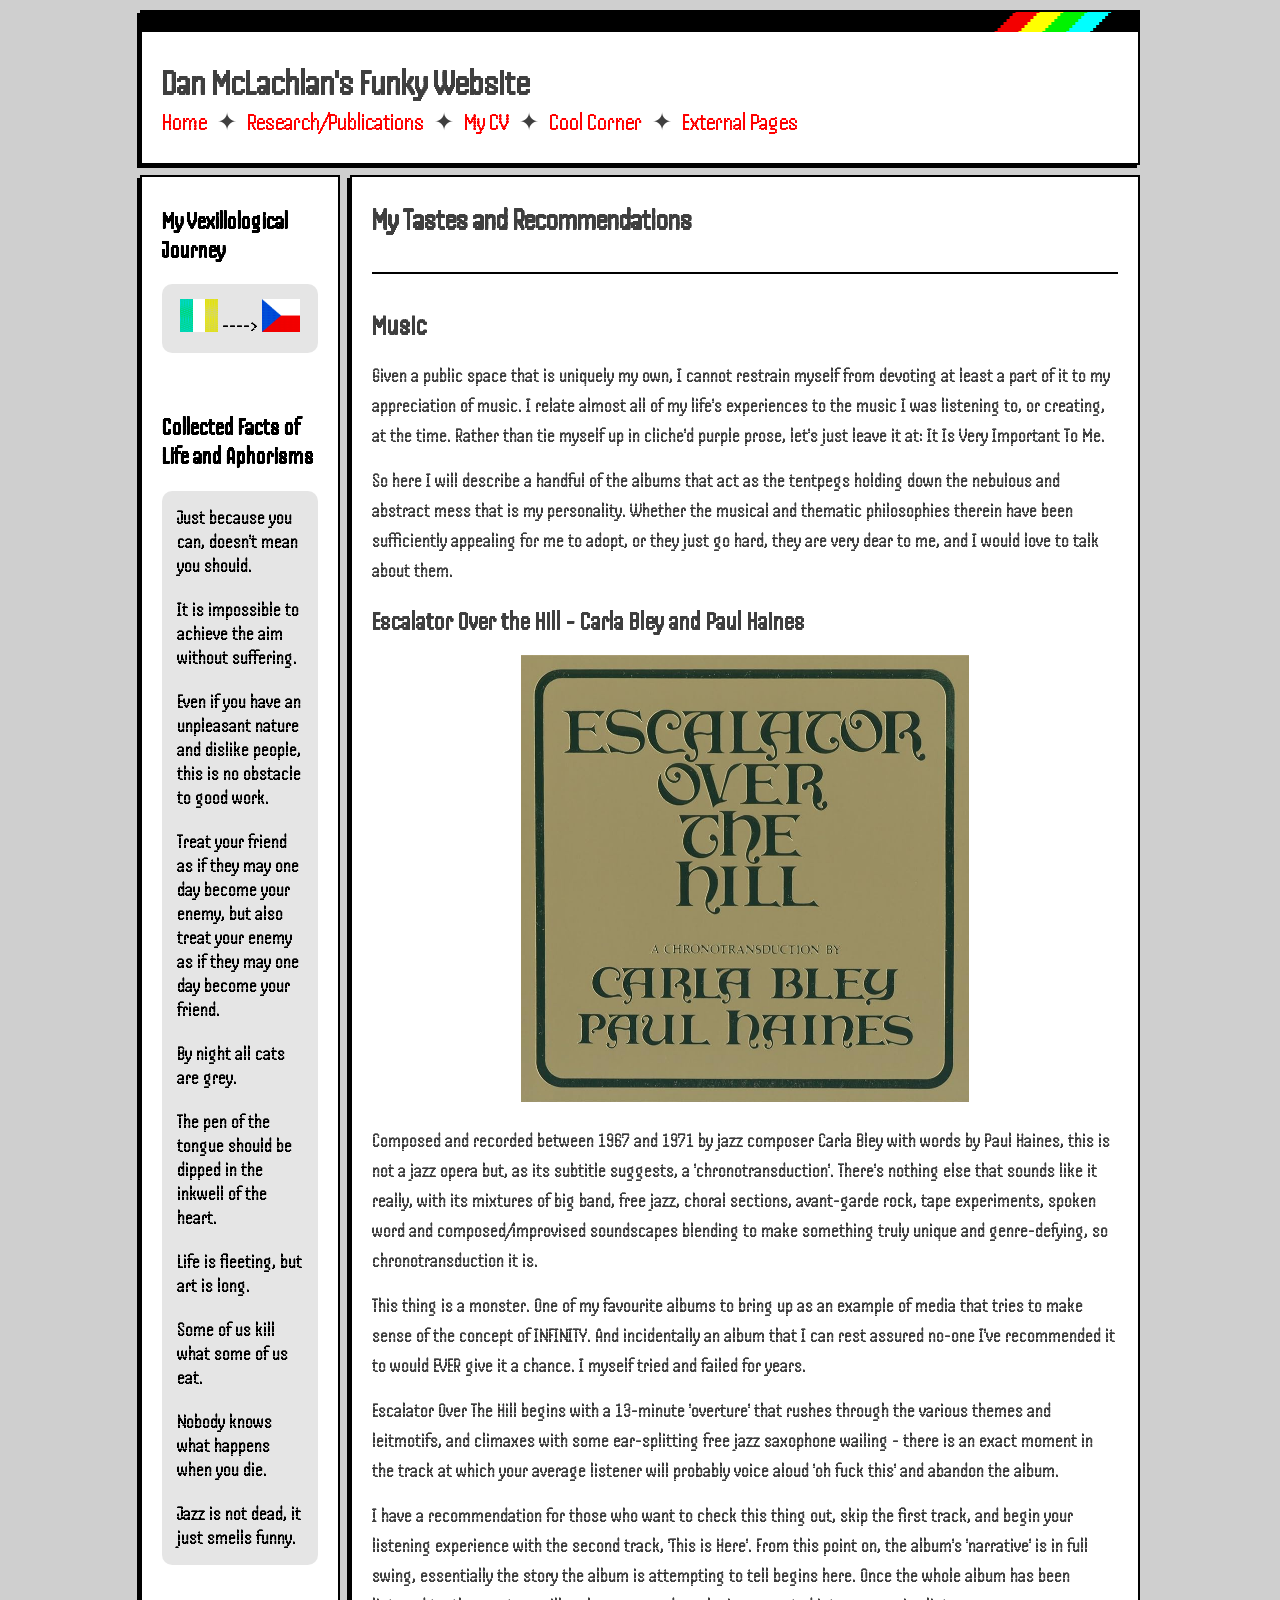
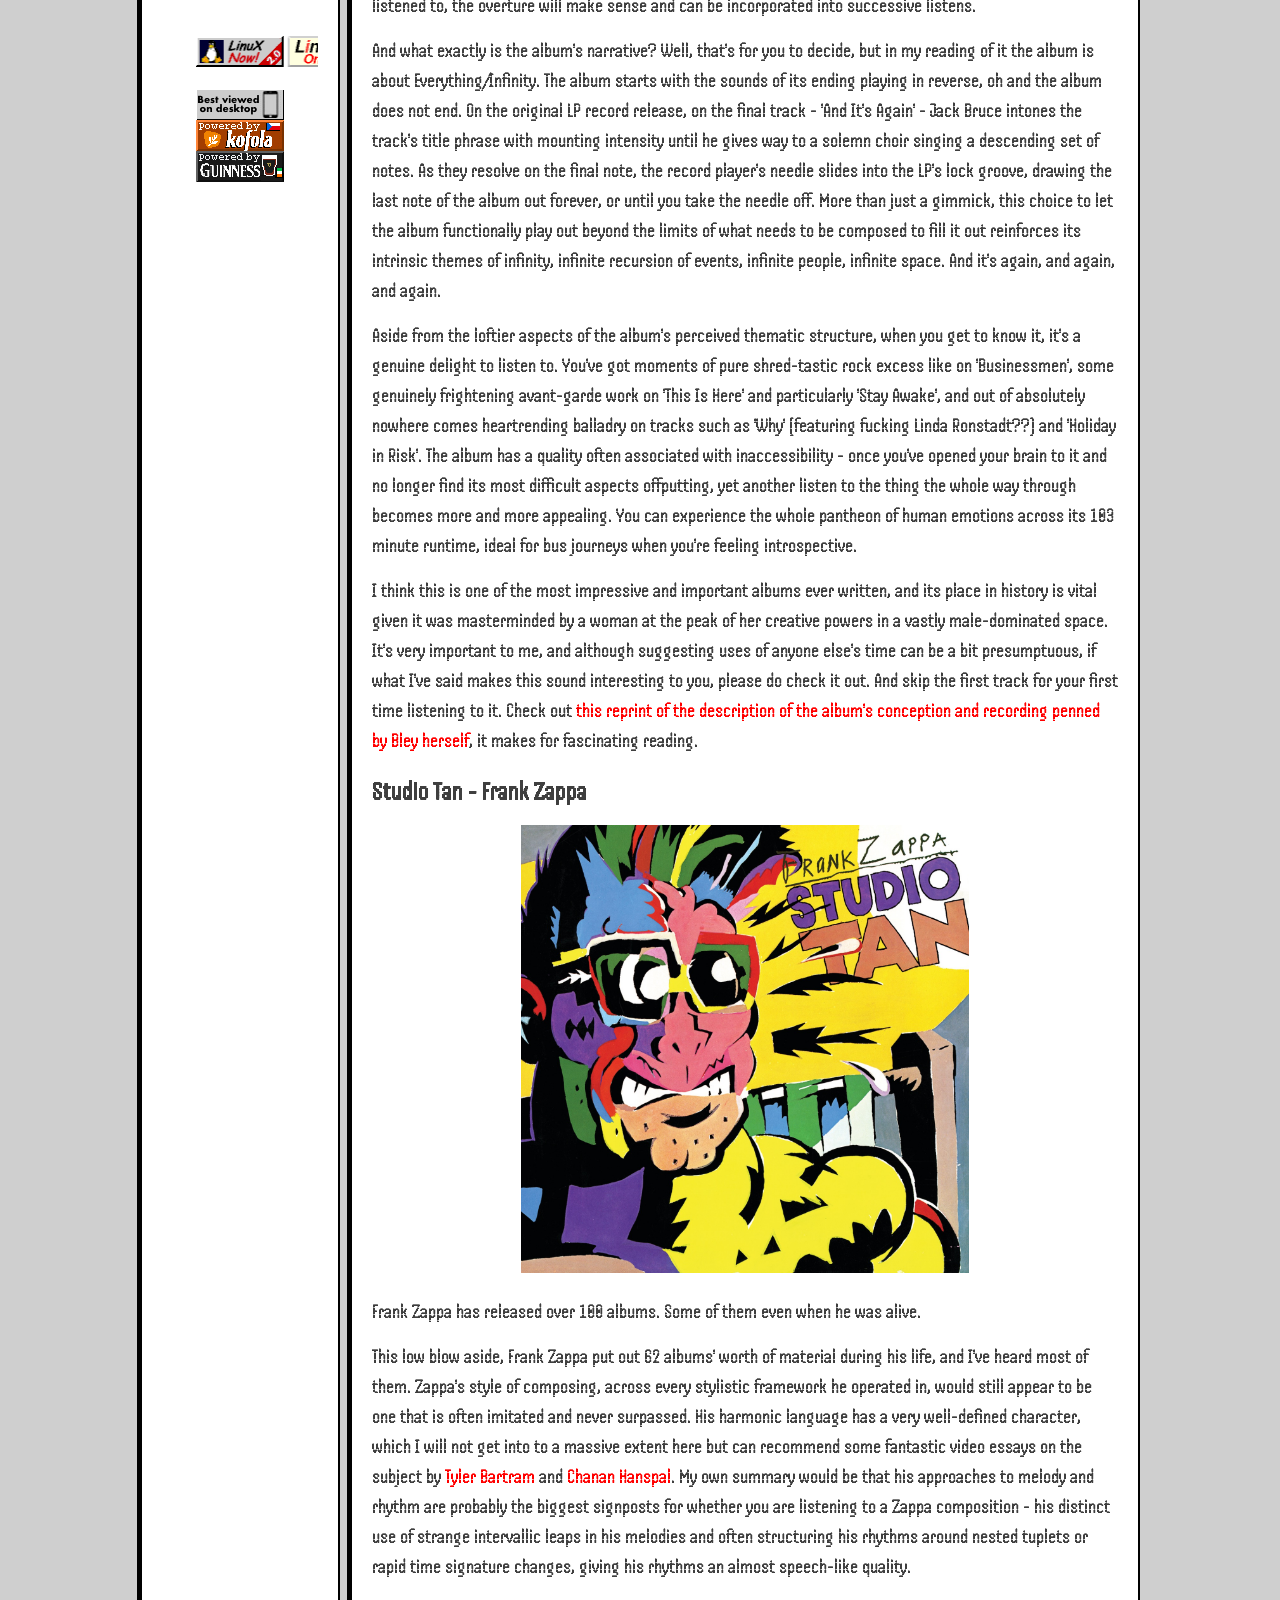
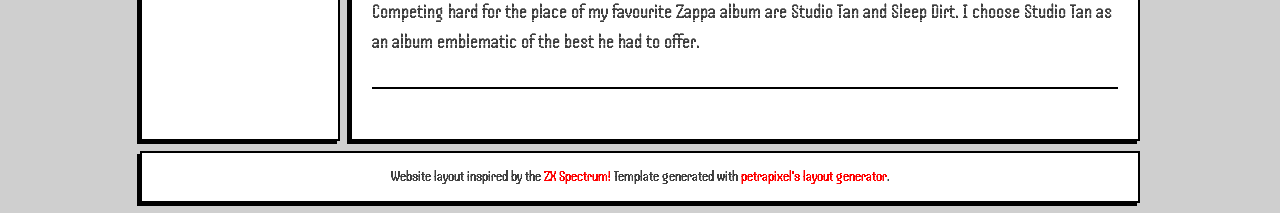
==== coolstuff.html @ 77dd9a74 "Add files via upload" ====
<!DOCTYPE html>
<html lang="en">
  <head>

    <!-- Change your site title: (It is shown in the tab) -->
    <title>Dan McLachlan, Astronomer</title>

    <!-- Change your site description: (It is shown in Google results) -->
    <meta content="Dan McLachlan Astronomer" name="Website for Dan McLachlan MSc., astrophysics PhD candidate" />

    <!-- Setting character encoding and viewport size. Do not remove. -->
    <meta charset="UTF-8">
    <meta name="viewport" content="width=device-width, initial-scale=1.0" />

    <!-- FavIcon (small image in tab), change to any image you want: -->
    <link href="icons/spinjup.gif" rel="icon" type="image/gif" />

    <!-- CSS: -->
    <!-- You will have to change this to "../style.css" if this HTML file is in a subfolder, to "../../style.css" if this HTML file is in 2 subfolders, etc. -->
    <link href="./style.css" rel="stylesheet" />
    
    <!-- JavaScript: -->
    <!-- You will have to change this to "../layout.js" if this HTML file is in a subfolder, to "../../layout.js" if this HTML file is in 2 subfolders, etc. -->
    <script src="./layout.js"></script>

    <script>
      // Template generated with petrapixel's layout generator.
      // (Please do not remove this credit.)
      console.log("%cTemplate generated with petrapixel's layout generator: https://petrapixel.neocities.org/coding/layout-generator", "font-size: 14pt; color: #922a45; background: #ffd3ef");
    </script>
  </head>
  <body>
    <!-- The next line is a skip-to-content link for keyboard users. Do not remove it! -->
    <a href="#content" id="skip-to-content-link">Skip to content</a>

    <div class="layout">
      
      <!-- =============================================== -->
      <!-- Header (and Sidebars) will be loaded per JavaScript! Edit layout.js to change. -->
      <!-- =============================================== -->

  
      <main id="content"> <!-- Do NOT remove the ID here -->

        <noscript>Please enable JavaScript to view this website!</noscript>

        <!-- =============================================== -->
        <!-- MAIN CONTENT -->
        <!-- =============================================== -->


        <section>

          <h1 style='margin-bottom:0em;margin-top:0em'>My Tastes and Recommendations</h1>
          
          <hr /> <!-- hr = horizontal rule -->
          
          <h2 style='margin-bottom:0em;margin-top:0em'>Music</h2>
          <p>Given a public space that is uniquely my own, I cannot restrain myself from devoting at least a part of it to my appreciation of music. I relate almost all of my life's experiences to the music I was listening to, or creating, at the time. Rather than tie myself up in cliche'd purple prose, let's just leave it at: It Is Very Important To Me.</p>
          
          <p>So here I will describe a handful of the albums that act as the tentpegs holding down the nebulous and abstract mess that is my personality. Whether the musical and thematic philosophies therein have been sufficiently appealing for me to adopt, or they just go hard, they are very dear to me, and I would love to talk about them.</p>
          
          <h3 style='margin-bottom:0em;margin-top:0em'>Escalator Over the Hill - Carla Bley and Paul Haines</h3>
          <p align=center><img src='img/escalator.jpg' style='max-width:60%;' ></p>
          <p>Composed and recorded between 1967 and 1971 by jazz composer Carla Bley with words by Paul Haines, this is not a jazz opera but, as its subtitle suggests, a 'chronotransduction'. There's nothing else that sounds like it really, with its mixtures of big band, free jazz, choral sections, avant-garde rock, tape experiments, spoken word and composed/improvised soundscapes blending to make something truly unique and genre-defying, so chronotransduction it is.</p>
          <p>This thing is a monster. One of my favourite albums to bring up as an example of media that tries to make sense of the concept of INFINITY. And incidentally an album that I can rest assured no-one I've recommended it to would EVER give it a chance. I myself tried and failed for years.</p>
          <p>Escalator Over The Hill begins with a 13-minute 'overture' that rushes through the various themes and leitmotifs, and climaxes with some ear-splitting free jazz saxophone wailing - there is an exact moment in the track at which your average listener will probably voice aloud 'oh fuck this' and abandon the album.</p> 
          <p>I have a recommendation for those who want to check this thing out, skip the first track, and begin your listening experience with the second track, 'This is Here'. From this point on, the album's 'narrative' is in full swing, essentially the story the album is attempting to tell begins here. Once the whole album has been listened to, the overture will make sense and can be incorporated into successive listens.</p>
          <p>And what exactly is the album's narrative? Well, that's for you to decide, but in my reading of it the album is about Everything/Infinity. The album starts with the sounds of its ending playing in reverse, oh and the album does not end. On the original LP record release, on the final track - 'And It's Again' - Jack Bruce intones the track's title phrase with mounting intensity until he gives way to a solemn choir singing a descending set of notes. As they resolve on the final note, the record player's needle slides into the LP's lock groove, drawing the last note of the album out forever, or until you take the needle off. More than just a gimmick, this choice to let the album functionally play out beyond the limits of what needs to be composed to fill it out reinforces its intrinsic themes of infinity, infinite recursion of events, infinite people, infinite space. And it's again, and again, and again.</p><p>Aside from the loftier aspects of the album's perceived thematic structure, when you get to know it, it's a genuine delight to listen to. You've got moments of pure shred-tastic rock excess like on 'Businessmen', some genuinely frightening avant-garde work on 'This Is Here' and particularly 'Stay Awake', and out of absolutely nowhere comes heartrending balladry on tracks such as 'Why' (featuring fucking Linda Ronstadt??) and 'Holiday in Risk'. The album has a quality often associated with inaccessibility - once you've opened your brain to it and no longer find its most difficult aspects offputting, yet another listen to the thing the whole way through becomes more and more appealing. You can experience the whole pantheon of human emotions across its 103 minute runtime, ideal for bus journeys when you're feeling introspective.</p><p>I think this is one of the most impressive and important albums ever written, and its place in history is vital given it was masterminded by a woman at the peak of her creative powers in a vastly male-dominated space. It's very important to me, and although suggesting uses of anyone else's time can be a bit presumptuous, if what I've said makes this sound interesting to you, please do check it out. And skip the first track for your first time listening to it. Check out <a href='https://ethaniverson.com/accomplishing-escalator-over-the-hill-by-carla-bley/'>this reprint of the description of the album's conception and recording penned by Bley herself</a>, it makes for fascinating reading.</p>
          <h3 style='margin-bottom:0em;margin-top:0em'>Studio Tan - Frank Zappa</h3>
          <p align=center><img src='img/studiotan.jpg' style='max-width:60%;' ></p>
          <p>Frank Zappa has released over 100 albums. Some of them even when he was alive.</p>
          <p>This low blow aside, Frank Zappa put out 62 albums' worth of material during his life, and I've heard most of them. Zappa's style of composing, across every stylistic framework he operated in, would still appear to be one that is often imitated and never surpassed. His harmonic language has a very well-defined character, which I will not get into to a massive extent here but can recommend some fantastic video essays on the subject by <a href='https://www.youtube.com/watch?v=RD4pG9JdKcg'>Tyler Bartram</a> and <a href='https://www.youtube.com/watch?v=dNUKhi2WTmE&list=PLHY_b_lluEyxNo-NGbCzxU1FKe94ZmrUX'>Chanan Hanspal</a>. My own summary would be that his approaches to melody and rhythm are probably the biggest signposts for whether you are listening to a Zappa composition - his distinct use of strange intervallic leaps in his melodies and often structuring his rhythms around nested tuplets or rapid time signature changes, giving his rhythms an almost speech-like quality.</p><p>Competing hard for the place of my favourite Zappa album are Studio Tan and Sleep Dirt. I choose Studio Tan as an album emblematic of the best he had to offer.</p>
          <hr /> <!-- hr = horizontal rule -->

          

          

        </section>
      </main>
      
      <!-- =============================================== -->
      <!-- Footer will be loaded per JavaScript! Edit layout.js to change. -->
      <!-- =============================================== -->

  
    <!-- Closing .layout: -->
    </div>


    <!-- Add any additional Javascript code (<script></script>) here. -->
  </body>
</html>
---- style.css ----
@import url('https://fonts.googleapis.com/css2?family=Handjet:wght,ELSH@100..900,2&display=swap" rel="stylesheet');
  
/* -------------------------------------------------------- */
/* VARIABLES */
/* -------------------------------------------------------- */

/* Variables are used like this: var(--text-color) */
:root {
  /* Background Colors: */
  --background-color: #eeeeee;
  --content-background-color: #ffffff;
  --sidebar-background-color: #ffffff;

  /* Text Colors: */
  --text-color: #3f3f3f;
  --sidebar-text-color: #000000;
  --link-color: #ff0000;
  --link-color-hover: #ff00ff;

  /* Text: */
  --font: "Handjet";
  --heading-font: "Handjet";
  --font-size: 20px;

  /* Other Settings: */
  --margin: 10px;
  --padding: 20px;
  --border: 2px solid #000000;
  --round-borders: 0px;
  --sidebar-width: 200px;
}

/* -------------------------------------------------------- */
/* BASICS */
/* -------------------------------------------------------- */

* {
  box-sizing: border-box;
}

body {
  display: flex;
  align-items: flex-start;
  justify-content: center;
  min-height: 100vh;
  font-size: var(--font-size);
  margin: 0;
  padding: var(--margin);
  color: var(--text-color);
  font-family: var(--font);
  line-height: 1.2;
  background: #cfcfcf;
  /*background-image: url("https://cdn.eso.org/images/wallpaper4/potw2415a.jpg");*/
  
}

::selection {
  /* (Text highlighted by the user) */
  background: rgba(0, 0, 0, 0.2);
}

mark {
  /* Text highlighted by using the <mark> element */
  text-shadow: 1px 1px 4px var(--link-color);
  background-color: inherit;
  color: var(--text-color);
}

/* Links: */
a {
  text-decoration: none;
}

a,
a:visited {
  color: var(--link-color);
}

a:hover,
a:focus {
  color: var(--link-color-hover);
  text-decoration: none;
}

/* -------------------------------------------------------- */
/* LAYOUT */
/* -------------------------------------------------------- */


.layout {
  width: 1000px;
  display: grid;
  grid-gap: var(--margin);
  grid-template: "header header" auto "leftSidebar main" auto "footer footer" auto / var(--sidebar-width) auto;
  /* Confused by the grid? Check out my tutorial: https://petrapixel.neocities.org/coding/positioning-tutorial#grid */
}

main {
  grid-area: main;
  box-shadow: -3px 3px #000000;
  overflow-y: auto;
  padding: var(--padding);
  background: var(--content-background-color);
  border: var(--border);
  border-radius: var(--round-borders);
}

/* -------------------------------------------------------- */
/* HEADER */
/* -------------------------------------------------------- */

header {
  
  box-shadow: -3px 3px #000000;
  grid-area: header;
  font-size: 1.2em;
  border: var(--border);
  border-radius: var(--round-borders);
  background: var(--content-background-color);
}

.header-content {
  padding: var(--padding);
}

.header-title {
  font-family: var(--heading-font);
  font-size: 1.5em;
  font-weight: bold;
}

.header-image img {
  height: auto;
  vertical-align:top;
  width: 100%;
}

/* -------------------------------------------------------- */
/* SIDEBARS */
/* -------------------------------------------------------- */

aside {
  /*position: fixed;
  top: 10;
  grid-area: aside;
  */
  box-shadow: -3px 3px #000000;
  border: var(--border);
  border-radius: var(--round-borders);
  overflow: hidden;
  background: var(--sidebar-background-color);
  padding: var(--padding);
  color: var(--sidebar-text-color);
  
  
}

.left-sidebar {
  align-items: start;
  grid-area: leftSidebar;
  
}

.right-sidebar {
  grid-area: rightSidebar;
}

.sidebar-title {
  font-weight: bold;
  font-size: 1.2em;
  font-family: var(--heading-font);
}

.sidebar-section:not(:last-child) {
  margin-bottom: 3em;
}

.sidebar-section ul,
.sidebar-section ol {
  padding-left: 1.5em;
}

.sidebar-section > *:not(p):not(ul):not(ol):not(blockquote) {
  margin-top: 10px;
}

/* Sidebar Blockquote: */

.sidebar-section blockquote {
  background: rgba(0, 0, 0, 0.1);
  padding: 15px;
  margin: 1em 0;
  border-radius: 10px;
  overflow: hidden;
}

.sidebar-section blockquote > *:first-child {
  margin-top: 0;
}

.sidebar-section blockquote > *:last-child {
  margin-bottom: 0;
}

/* Site Button: */

.site-button {
  display: flex;
  flex-direction: column;
  align-items: center;
}

.site-button textarea {
  font-family: monospace;
  font-size: 0.7em;
}

/* -------------------------------------------------------- */
/* FOOTER */
/* -------------------------------------------------------- */

footer {
  grid-area: footer;
  box-shadow: -3px 3px #000000;
  border: var(--border);
  border-radius: var(--round-borders);
  overflow: hidden;
  font-size: 0.75em;
  padding: 15px;
  background: var(--content-background-color);
  display: flex;
  justify-content: center;
}

footer a,
footer a:visited {
  color: var(--link-color);
}

footer a:hover,
footer a:focus {
  color: var(--link-color-hover);
}

/* -------------------------------------------------------- */
/* NAVIGATION */
/* -------------------------------------------------------- */

nav {
  margin-bottom: 3em;
}

nav .sidebar-title {
  margin-bottom: 0.5em;
}

nav ul {
  margin: 0 -5px;
  padding: 0;
  list-style: none;
  user-select: none;
}

nav ul li {
  margin-bottom: 0;
}

nav > ul li > a,
nav > ul li > strong {
  display: inline-block;
}

nav > ul li > a,
nav > ul li > details summary,
nav > ul li > strong {
  padding: 5px 10px;
}

nav > ul li > a.active,
nav > ul li > details.active summary {
  font-weight: bold;
}

nav ul summary {
  cursor: pointer;
}

nav ul ul li > a {
  padding-left: 30px;
}

/* NAVIGATION IN HEADER */

header nav {
  margin-bottom: 0;
}

header nav ul {
  display: flex;
  flex-wrap: wrap;
  margin: 0;
}

header nav ul li {
  position: relative;
}


header nav ul li:first-child > a {
  padding-left: 0;
}

header nav ul li:last-child > a {
  padding-right: 0;
}

/* Subnavigation (Drop-Down): */

header nav ul ul {
  background: var(--content-background-color);
  display: none;
  position: absolute;
  top: 100%;
  left: 10px;
  padding: 0.5em;
  z-index: 1;
  border: var(--border);
  min-width: 100%;
  box-shadow: 0px 1px 5px rgba(0,0,0,0.2);
}

header nav ul li:hover ul,
header nav ul li:focus-within ul {
  display: block;
}

header nav ul li strong {
  color: var(--link-color);
  text-decoration: none;
  font-weight: normal;
}

header nav ul ul li a {
  display: block;
  padding-left: 0;
  padding-right: 0;
}

/* -------------------------------------------------------- */
/* CONTENT */
/* -------------------------------------------------------- */

main {
  line-height: 1.5;
}

main a,
main a:visited {
  color: var(--link-color);
}

main a:hover,
main a:focus {
  color: var(--link-color-hover);
  text-decoration-style: wavy;
}

main p,
main .image,
main .full-width-image,
main .two-columns {
  margin: 0.75em 0;
}

main ol,
main ul {
  margin: 0.5em 0;
  padding-left: 1.5em;
}

main ol li,
main ul li {
  margin-bottom: 0.2em;
  line-height: 1.3;
}

main ol {
  padding-left: 2em;
}

main blockquote {
  background: rgba(0, 0, 0, 0.1);
  padding: 15px;
  margin: 1em 0;
  /*border-radius: 10px;*/
}

main pre {
  margin: 1em 0 1.5em;
}

main code {
  text-transform: none;
}

main center {
  margin: 1em 0;
  padding: 0 1em;
}

main hr {
  border: 0;
  border-top: var(--border);
  margin: 1.5em 0;
}

/* HEADINGS: */

main h1,
main h2,
main h3,
main h4,
main h5,
main h6 {
  font-family: var(--heading-font);
  margin-bottom: 0;
  line-height: 1.5;
}

main h1:first-child,
main h2:first-child,
main h3:first-child,
main h4:first-child,
main h5:first-child,
main h6:first-child {
  margin-top: 0;
}

main h1 {
  font-size: 1.5em;
}

main h2 {
  font-size: 1.4em;
}

main h3 {
  font-size: 1.3em;
}

main h4 {
  font-size: 1.2em;
}

main h5 {
  font-size: 1.1em;
}

main h6 {
  font-size: 1em;
}

/* COLUMNS: */

.two-columns {
  display: flex;
}

.two-columns > * {
  flex: 1 1 0;
  margin: 0;
}

.two-columns > *:first-child {
  padding-right: 0.75em;
}

.two-columns > *:last-child {
  padding-left: 0.75em;
}

/* -------------------------------------------------------- */
/* CONTENT IMAGES */
/* -------------------------------------------------------- */

.image {
  display: block;
  width: auto;
  height: auto;
  max-width: 100%;
}

.full-width-image {
  display: block;
  width: 100%;
  height: auto;
}

.images {
  display: flex;
  width: calc(100% + 5px + 5px);
  margin-left: -5px;
  margin-right: -5px;
}

.images img {
  width: 100%;
  height: auto;
  padding: 5px;
  margin: 0;
  overflow: hidden;
}

/* -------------------------------------------------------- */
/* ACCESSIBILITY */
/* -------------------------------------------------------- */

/* please do not remove this. */

#skip-to-content-link {
  position: fixed;
  top: 0;
  left: 0;
  display: inline-block;
  padding: 0.375rem 0.75rem;
  line-height: 1;
  font-size: 1.25rem;
  background-color: var(--content-background-color);
  color: var(--text-color);
  transform: translateY(-3rem);
  transition: transform 0.1s ease-in;
  z-index: 99999999999;
}

#skip-to-content-link:focus,
#skip-to-content-link:focus-within {
  transform: translateY(0);
}

/* -------------------------------------------------------- */
/* MOBILE RESPONSIVE */
/* -------------------------------------------------------- */

/* CSS Code for devices < 800px */
@media (max-width: 800px) {
  body {
    font-size: 14px;
  }

  .layout {
    width: 100%;
    grid-template: "header" auto  "main" auto "leftSidebar" auto "footer" auto / 1fr;
    /* Confused by the grid? Check out my tutorial: https://petrapixel.neocities.org/coding/positioning-tutorial#grid */
  }

  
  .right-sidebar { 
    display: none;
  }

  aside {
    border-bottom: 1px solid;
    padding: 9px;
    font-size: 0.9em;
    
  }

  
  nav {
    padding: 0;
  }

  nav > ul {
    padding-top: 0.5em;
  }

  nav > ul li > a,
  nav > ul li > details summary,
  nav > ul li > strong {
    padding: 0.5em;
  }

  main {
    max-height: none;
    padding: 15px;
  }

  .images {
    flex-wrap: wrap;
  }

  .images img {
    width: 100%;
  }

  #skip-to-content-link {
    font-size: 1rem;
  }
}
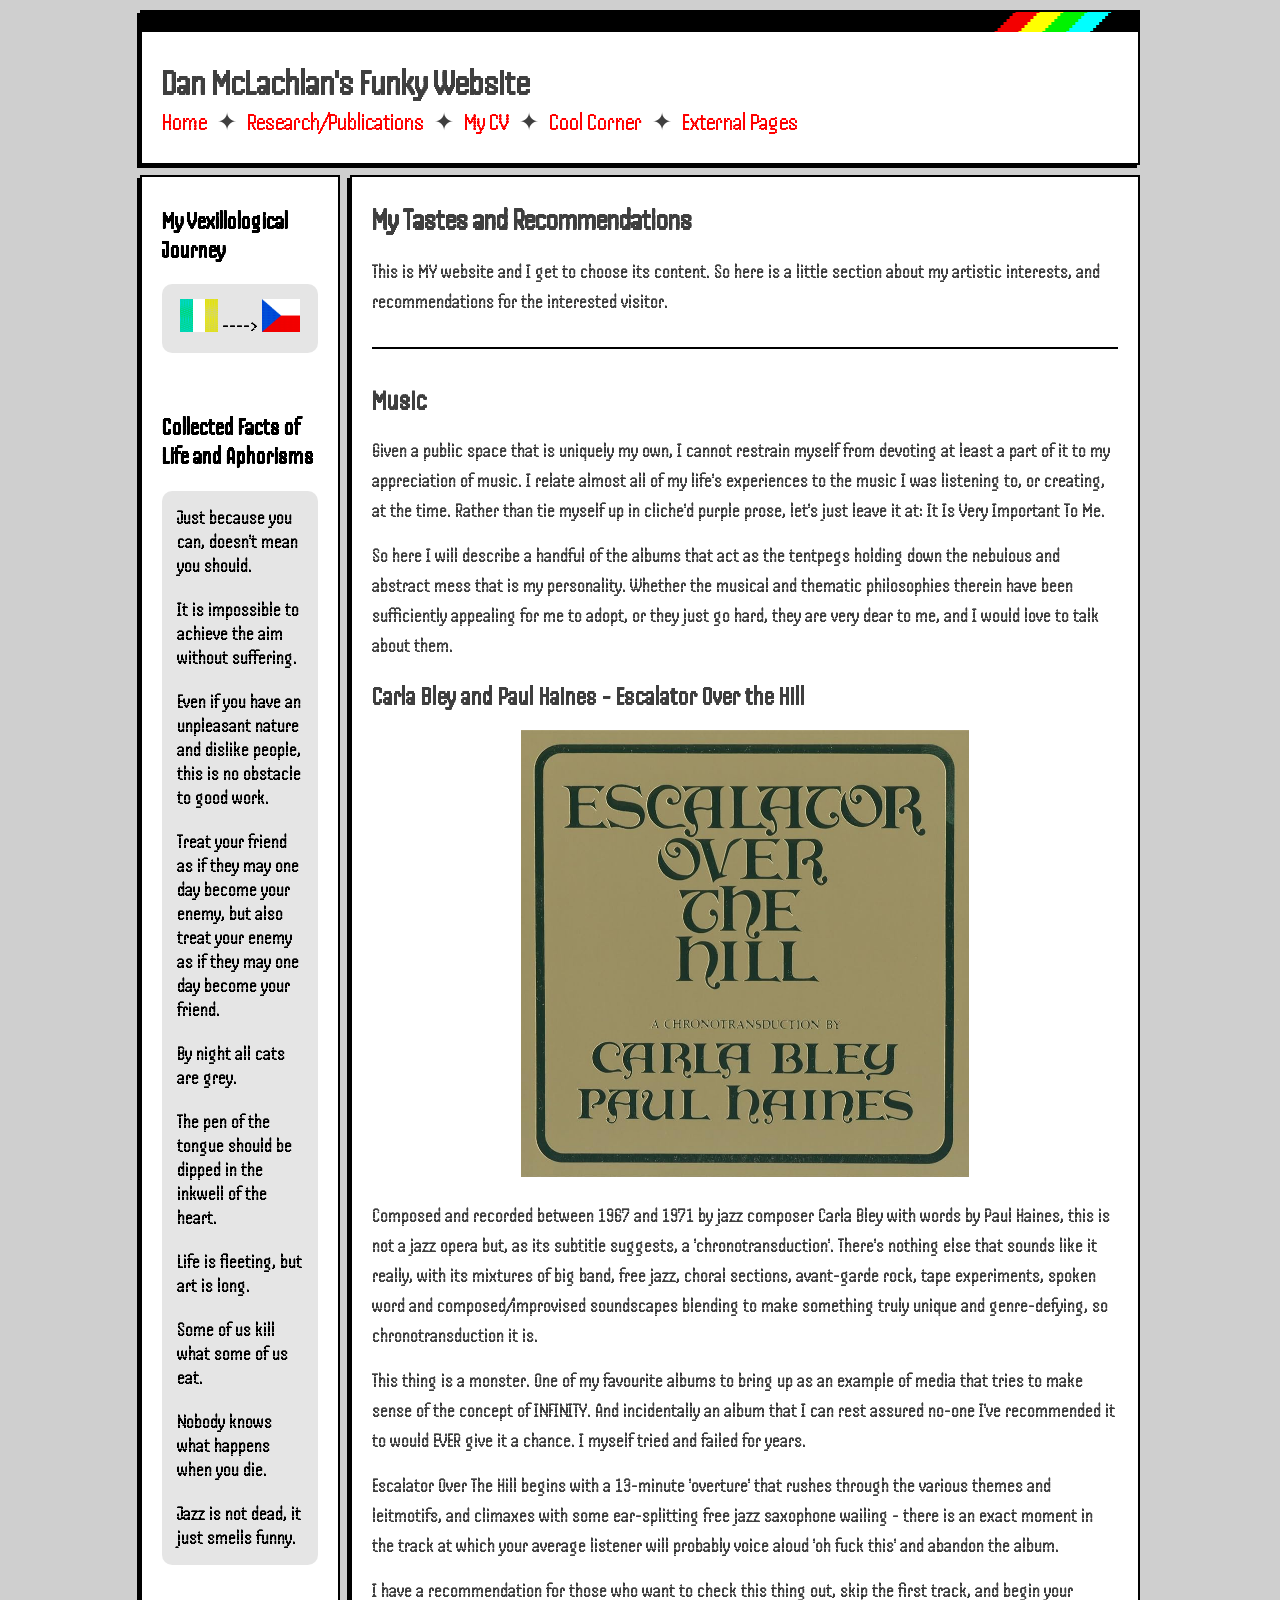
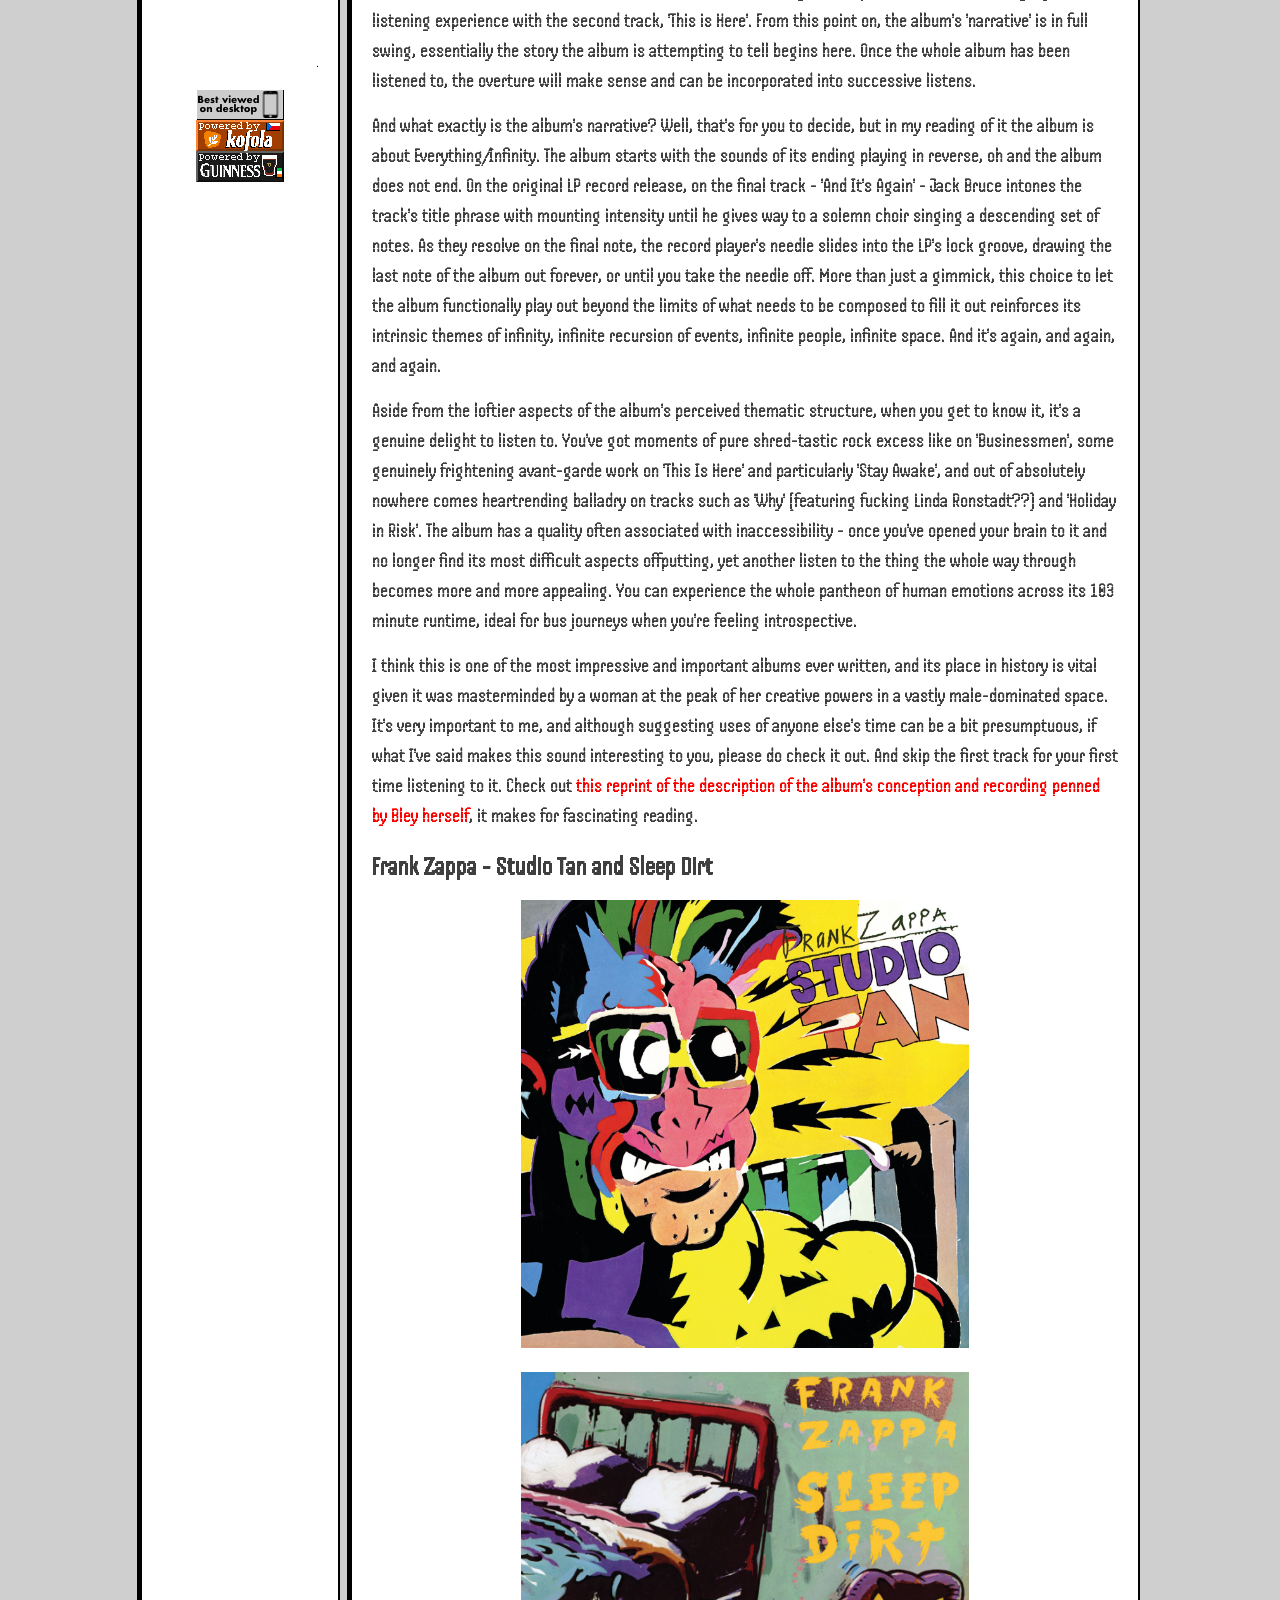
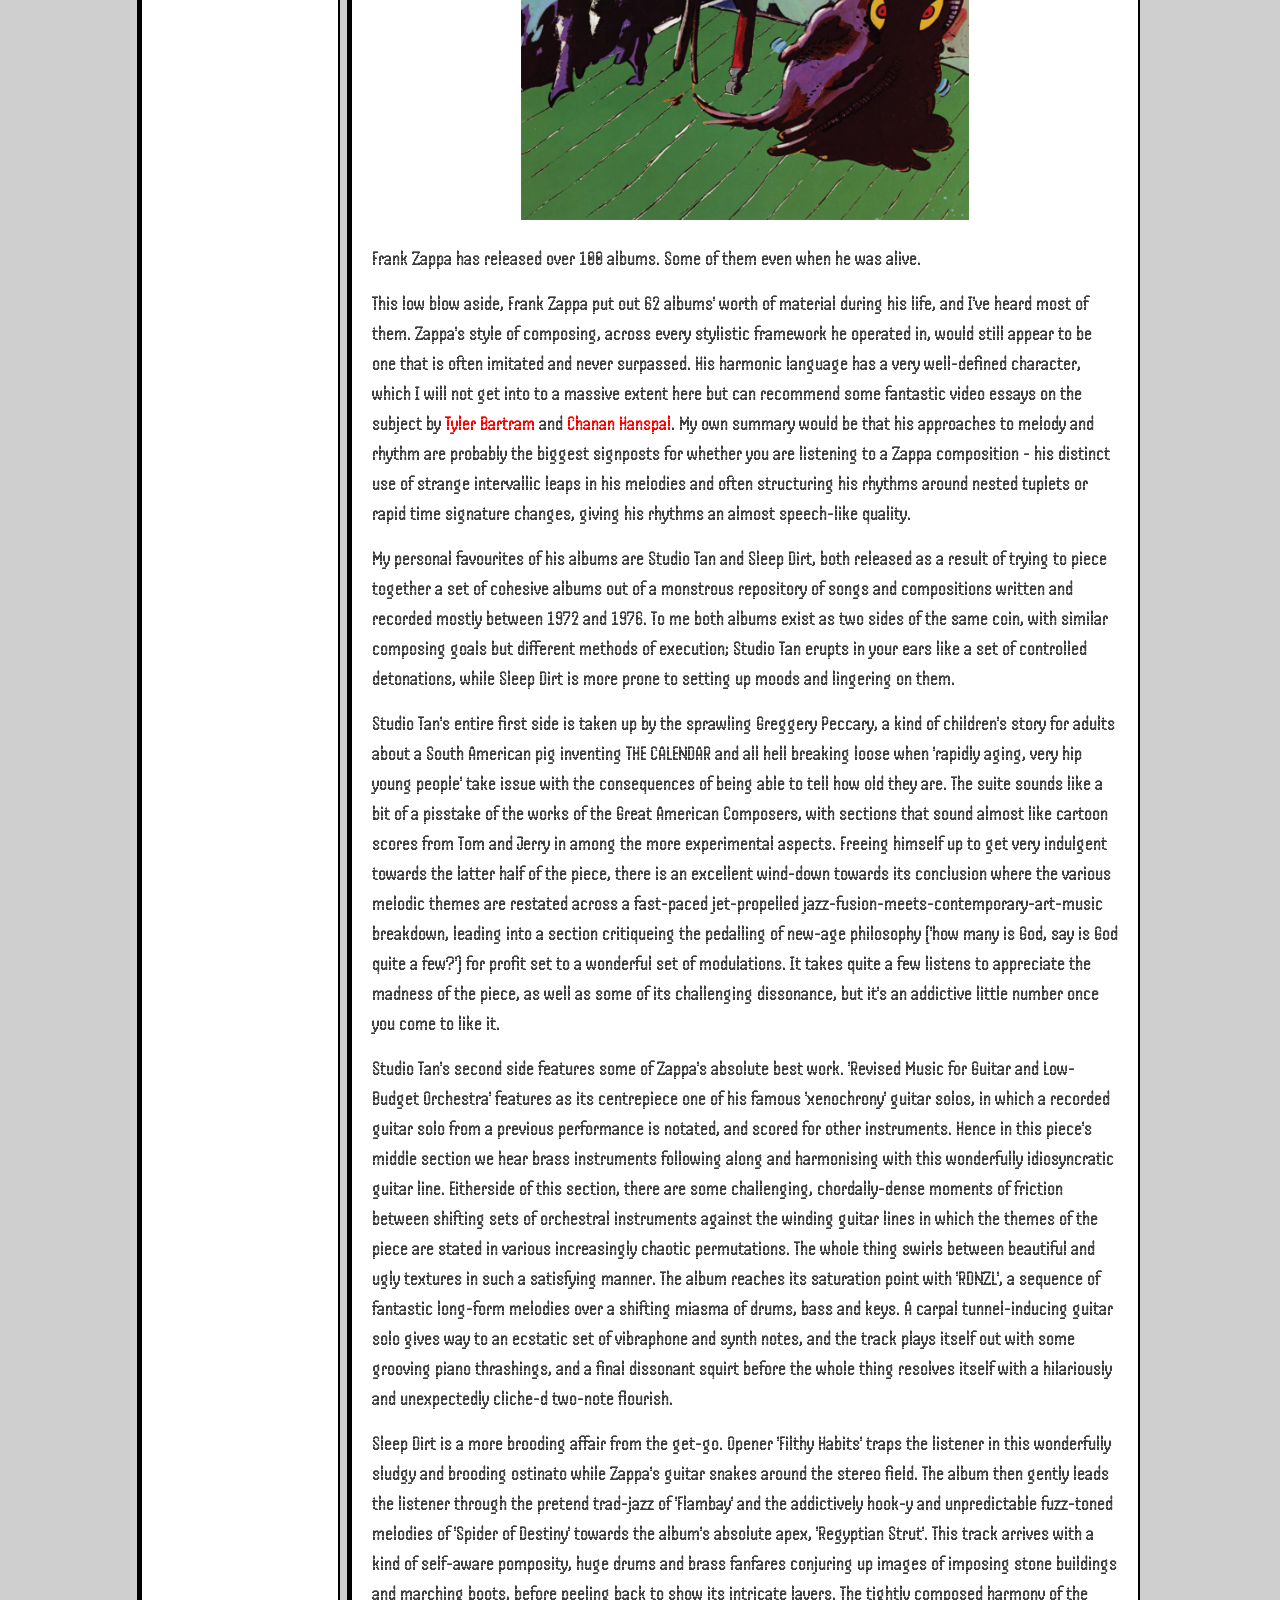
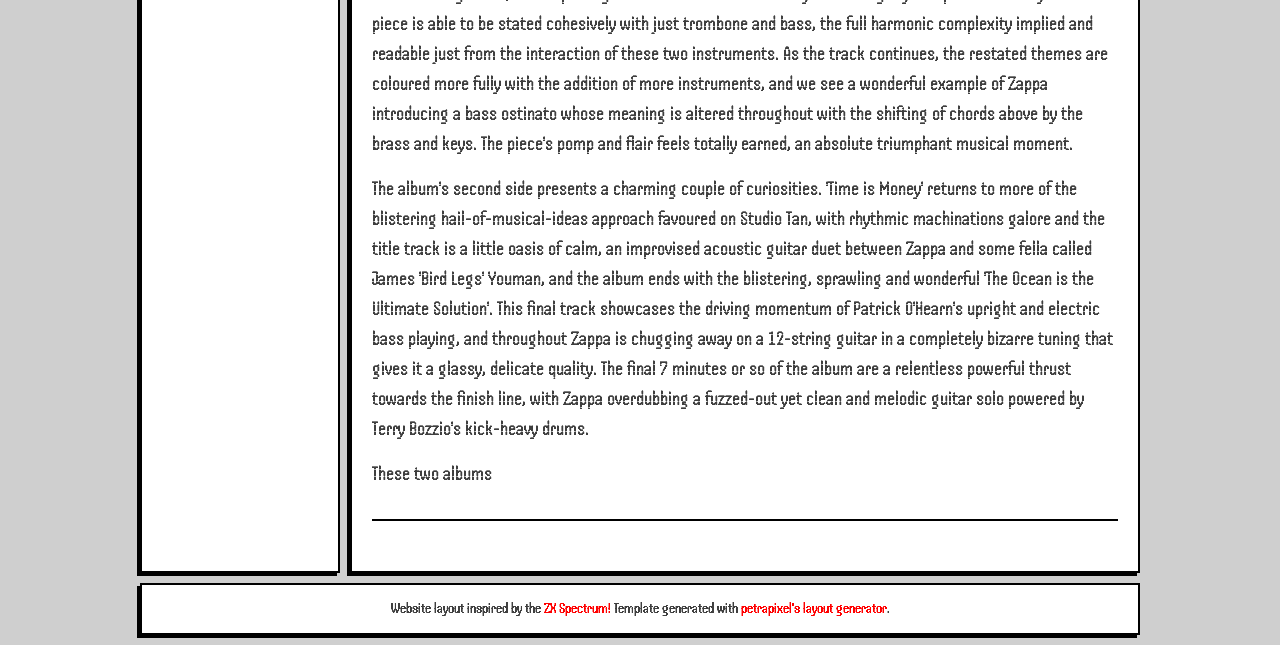
==== commit 06d4edc5: "Add files via upload" ====
--- a/coolstuff.html
+++ b/coolstuff.html
@@ -52,7 +52,7 @@
         <section>
 
           <h1 style='margin-bottom:0em;margin-top:0em'>My Tastes and Recommendations</h1>
-          
+          <p>This is MY website and I get to choose its content. So here is a little section about my artistic interests, and recommendations for the interested visitor.</p>
           <hr /> <!-- hr = horizontal rule -->
           
           <h2 style='margin-bottom:0em;margin-top:0em'>Music</h2>
@@ -60,17 +60,19 @@
           
           <p>So here I will describe a handful of the albums that act as the tentpegs holding down the nebulous and abstract mess that is my personality. Whether the musical and thematic philosophies therein have been sufficiently appealing for me to adopt, or they just go hard, they are very dear to me, and I would love to talk about them.</p>
           
-          <h3 style='margin-bottom:0em;margin-top:0em'>Escalator Over the Hill - Carla Bley and Paul Haines</h3>
+          <h3 style='margin-bottom:0em;margin-top:0em'>Carla Bley and Paul Haines - Escalator Over the Hill</h3>
           <p align=center><img src='img/escalator.jpg' style='max-width:60%;' ></p>
           <p>Composed and recorded between 1967 and 1971 by jazz composer Carla Bley with words by Paul Haines, this is not a jazz opera but, as its subtitle suggests, a 'chronotransduction'. There's nothing else that sounds like it really, with its mixtures of big band, free jazz, choral sections, avant-garde rock, tape experiments, spoken word and composed/improvised soundscapes blending to make something truly unique and genre-defying, so chronotransduction it is.</p>
           <p>This thing is a monster. One of my favourite albums to bring up as an example of media that tries to make sense of the concept of INFINITY. And incidentally an album that I can rest assured no-one I've recommended it to would EVER give it a chance. I myself tried and failed for years.</p>
           <p>Escalator Over The Hill begins with a 13-minute 'overture' that rushes through the various themes and leitmotifs, and climaxes with some ear-splitting free jazz saxophone wailing - there is an exact moment in the track at which your average listener will probably voice aloud 'oh fuck this' and abandon the album.</p> 
           <p>I have a recommendation for those who want to check this thing out, skip the first track, and begin your listening experience with the second track, 'This is Here'. From this point on, the album's 'narrative' is in full swing, essentially the story the album is attempting to tell begins here. Once the whole album has been listened to, the overture will make sense and can be incorporated into successive listens.</p>
           <p>And what exactly is the album's narrative? Well, that's for you to decide, but in my reading of it the album is about Everything/Infinity. The album starts with the sounds of its ending playing in reverse, oh and the album does not end. On the original LP record release, on the final track - 'And It's Again' - Jack Bruce intones the track's title phrase with mounting intensity until he gives way to a solemn choir singing a descending set of notes. As they resolve on the final note, the record player's needle slides into the LP's lock groove, drawing the last note of the album out forever, or until you take the needle off. More than just a gimmick, this choice to let the album functionally play out beyond the limits of what needs to be composed to fill it out reinforces its intrinsic themes of infinity, infinite recursion of events, infinite people, infinite space. And it's again, and again, and again.</p><p>Aside from the loftier aspects of the album's perceived thematic structure, when you get to know it, it's a genuine delight to listen to. You've got moments of pure shred-tastic rock excess like on 'Businessmen', some genuinely frightening avant-garde work on 'This Is Here' and particularly 'Stay Awake', and out of absolutely nowhere comes heartrending balladry on tracks such as 'Why' (featuring fucking Linda Ronstadt??) and 'Holiday in Risk'. The album has a quality often associated with inaccessibility - once you've opened your brain to it and no longer find its most difficult aspects offputting, yet another listen to the thing the whole way through becomes more and more appealing. You can experience the whole pantheon of human emotions across its 103 minute runtime, ideal for bus journeys when you're feeling introspective.</p><p>I think this is one of the most impressive and important albums ever written, and its place in history is vital given it was masterminded by a woman at the peak of her creative powers in a vastly male-dominated space. It's very important to me, and although suggesting uses of anyone else's time can be a bit presumptuous, if what I've said makes this sound interesting to you, please do check it out. And skip the first track for your first time listening to it. Check out <a href='https://ethaniverson.com/accomplishing-escalator-over-the-hill-by-carla-bley/'>this reprint of the description of the album's conception and recording penned by Bley herself</a>, it makes for fascinating reading.</p>
-          <h3 style='margin-bottom:0em;margin-top:0em'>Studio Tan - Frank Zappa</h3>
+          <h3 style='margin-bottom:0em;margin-top:0em'>Frank Zappa - Studio Tan and Sleep Dirt</h3>
           <p align=center><img src='img/studiotan.jpg' style='max-width:60%;' ></p>
+          <p align=center><img src='img/sleepdirt.jpg' style='max-width:60%;' ></p>
+          
           <p>Frank Zappa has released over 100 albums. Some of them even when he was alive.</p>
-          <p>This low blow aside, Frank Zappa put out 62 albums' worth of material during his life, and I've heard most of them. Zappa's style of composing, across every stylistic framework he operated in, would still appear to be one that is often imitated and never surpassed. His harmonic language has a very well-defined character, which I will not get into to a massive extent here but can recommend some fantastic video essays on the subject by <a href='https://www.youtube.com/watch?v=RD4pG9JdKcg'>Tyler Bartram</a> and <a href='https://www.youtube.com/watch?v=dNUKhi2WTmE&list=PLHY_b_lluEyxNo-NGbCzxU1FKe94ZmrUX'>Chanan Hanspal</a>. My own summary would be that his approaches to melody and rhythm are probably the biggest signposts for whether you are listening to a Zappa composition - his distinct use of strange intervallic leaps in his melodies and often structuring his rhythms around nested tuplets or rapid time signature changes, giving his rhythms an almost speech-like quality.</p><p>Competing hard for the place of my favourite Zappa album are Studio Tan and Sleep Dirt. I choose Studio Tan as an album emblematic of the best he had to offer.</p>
+          <p>This low blow aside, Frank Zappa put out 62 albums' worth of material during his life, and I've heard most of them. Zappa's style of composing, across every stylistic framework he operated in, would still appear to be one that is often imitated and never surpassed. His harmonic language has a very well-defined character, which I will not get into to a massive extent here but can recommend some fantastic video essays on the subject by <a href='https://www.youtube.com/watch?v=RD4pG9JdKcg'>Tyler Bartram</a> and <a href='https://www.youtube.com/watch?v=dNUKhi2WTmE&list=PLHY_b_lluEyxNo-NGbCzxU1FKe94ZmrUX'>Chanan Hanspal</a>. My own summary would be that his approaches to melody and rhythm are probably the biggest signposts for whether you are listening to a Zappa composition - his distinct use of strange intervallic leaps in his melodies and often structuring his rhythms around nested tuplets or rapid time signature changes, giving his rhythms an almost speech-like quality.</p><p>My personal favourites of his albums are Studio Tan and Sleep Dirt, both released as a result of trying to piece together a set of cohesive albums out of a monstrous repository of songs and compositions written and recorded mostly between 1972 and 1976. To me both albums exist as two sides of the same coin, with similar composing goals but different methods of execution; Studio Tan erupts in your ears like a set of controlled detonations, while Sleep Dirt is more prone to setting up moods and lingering on them.</p><p>Studio Tan's entire first side is taken up by the sprawling Greggery Peccary, a kind of children's story for adults about a South American pig inventing THE CALENDAR and all hell breaking loose when 'rapidly aging, very hip young people' take issue with the consequences of being able to tell how old they are. The suite sounds like a bit of a pisstake of the works of the Great American Composers, with sections that sound almost like cartoon scores from Tom and Jerry in among the more experimental aspects. Freeing himself up to get very indulgent towards the latter half of the piece, there is an excellent wind-down towards its conclusion where the various melodic themes are restated across a fast-paced jet-propelled jazz-fusion-meets-contemporary-art-music breakdown, leading into a section critiqueing the pedalling of new-age philosophy ('how many is God, say is God quite a few?') for profit set to a wonderful set of modulations. It takes quite a few listens to appreciate the madness of the piece, as well as some of its challenging dissonance, but it's an addictive little number once you come to like it.</p><p>Studio Tan's second side features some of Zappa's absolute best work. 'Revised Music for Guitar and Low-Budget Orchestra' features as its centrepiece one of his famous 'xenochrony' guitar solos, in which a recorded guitar solo from a previous performance is notated, and scored for other instruments. Hence in this piece's middle section we hear brass instruments following along and harmonising with this wonderfully idiosyncratic guitar line. Eitherside of this section, there are some challenging, chordally-dense moments of friction between shifting sets of orchestral instruments against the winding guitar lines in which the themes of the piece are stated in various increasingly chaotic permutations. The whole thing swirls between beautiful and ugly textures in such a satisfying manner. The album reaches its saturation point with 'RDNZL', a sequence of fantastic long-form melodies over a shifting miasma of drums, bass and keys. A carpal tunnel-inducing guitar solo gives way to an ecstatic set of vibraphone and synth notes, and the track plays itself out with some grooving piano thrashings, and a final dissonant squirt before the whole thing resolves itself with a hilariously and unexpectedly cliche-d two-note flourish. </p> <p>Sleep Dirt is a more brooding affair from the get-go. Opener 'Filthy Habits' traps the listener in this wonderfully sludgy and brooding ostinato while Zappa's guitar snakes around the stereo field. The album then gently leads the listener through the pretend trad-jazz of 'Flambay' and the addictively hook-y and unpredictable fuzz-toned melodies of 'Spider of Destiny' towards the album's absolute apex, 'Regyptian Strut'. This track arrives with a kind of self-aware pomposity, huge drums and brass fanfares conjuring up images of imposing stone buildings and marching boots, before peeling back to show its intricate layers. The tightly composed harmony of the piece is able to be stated cohesively with just trombone and bass, the full harmonic complexity implied and readable just from the interaction of these two instruments. As the track continues, the restated themes are coloured more fully with the addition of more instruments, and we see a wonderful example of Zappa introducing a bass ostinato whose meaning is altered throughout with the shifting of chords above by the brass and keys. The piece's pomp and flair feels totally earned, an absolute triumphant musical moment.</p> <p>The album's second side presents a charming couple of curiosities. 'Time is Money' returns to more of the blistering hail-of-musical-ideas approach favoured on Studio Tan, with rhythmic machinations galore and the title track is a little oasis of calm, an improvised acoustic guitar duet between Zappa and some fella called James 'Bird Legs' Youman, and the album ends with the blistering, sprawling and wonderful 'The Ocean is the Ultimate Solution'. This final track showcases the driving momentum of Patrick O'Hearn's upright and electric bass playing, and throughout Zappa is chugging away on a 12-string guitar in a completely bizarre tuning that gives it a glassy, delicate quality. The final 7 minutes or so of the album are a relentless powerful thrust towards the finish line, with Zappa overdubbing a fuzzed-out yet clean and melodic guitar solo powered by Terry Bozzio's kick-heavy drums.</p><p>These two albums</p>
           <hr /> <!-- hr = horizontal rule -->
 
           
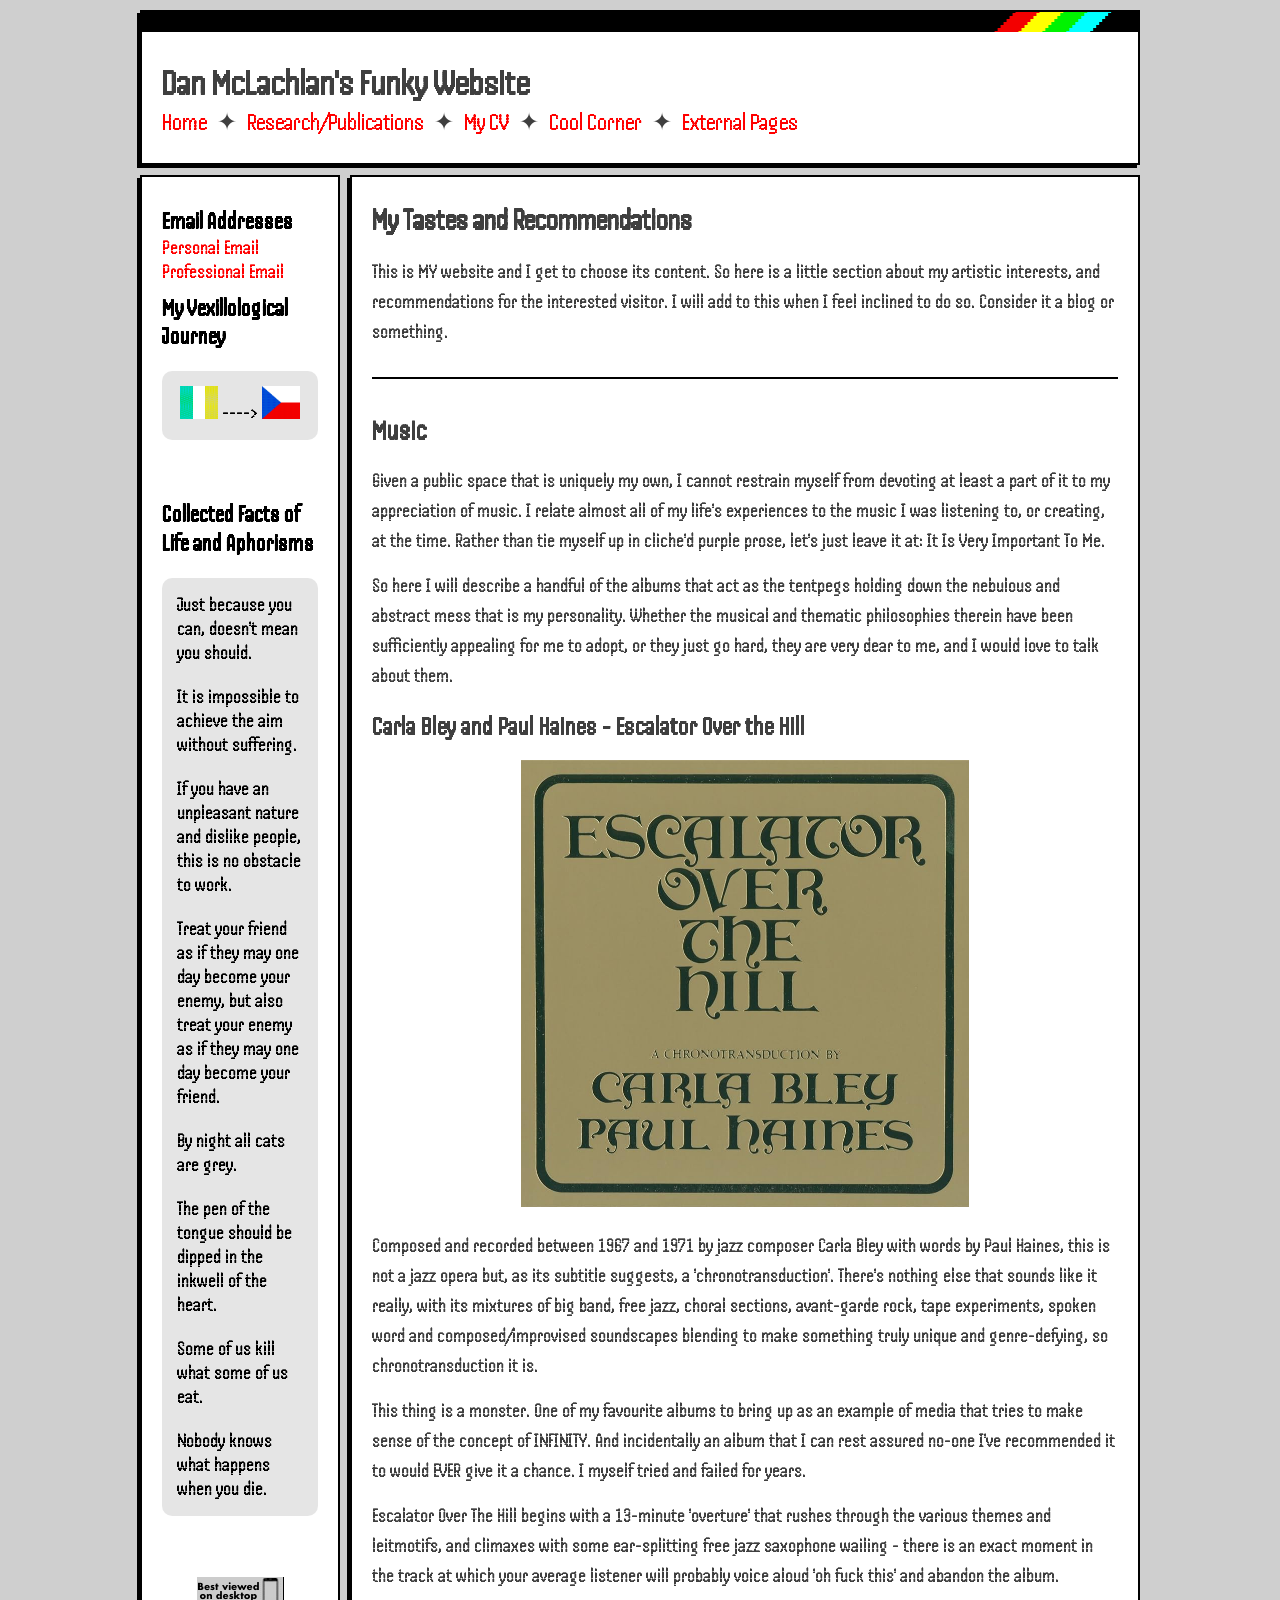
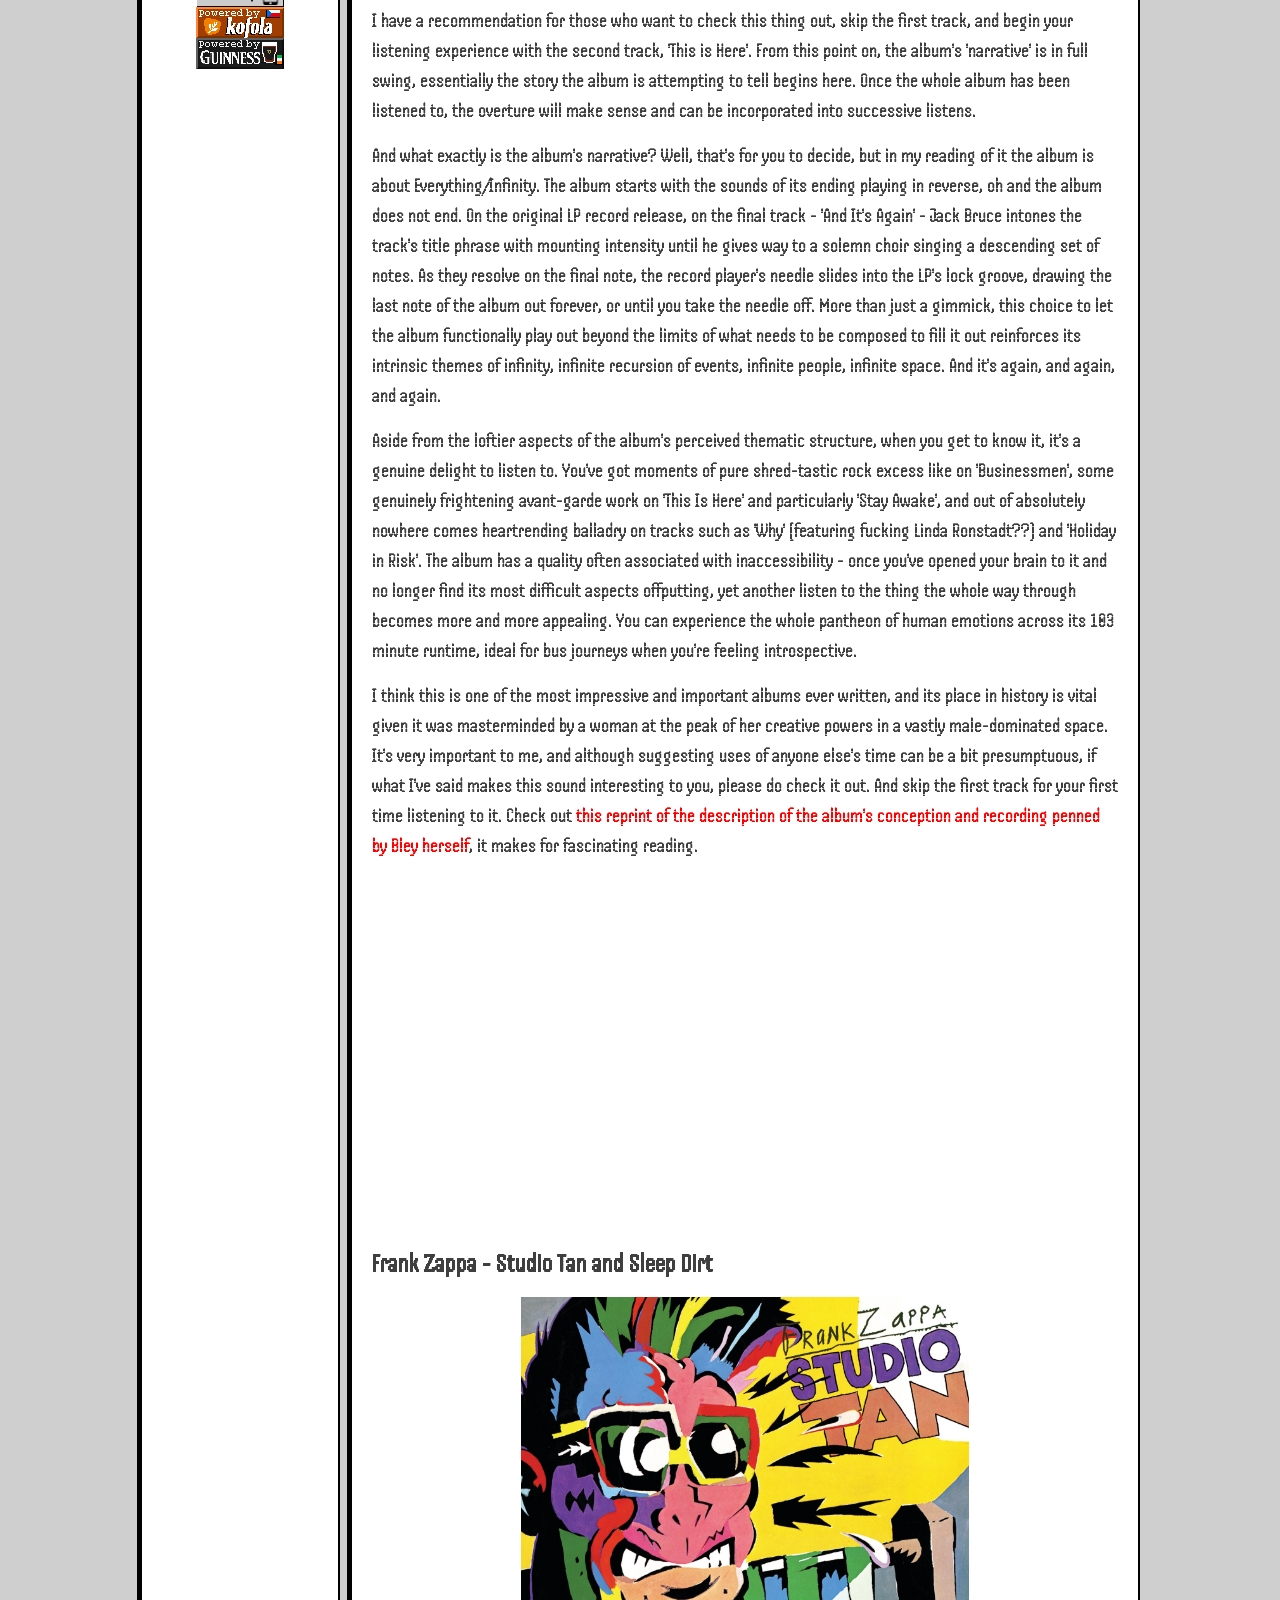
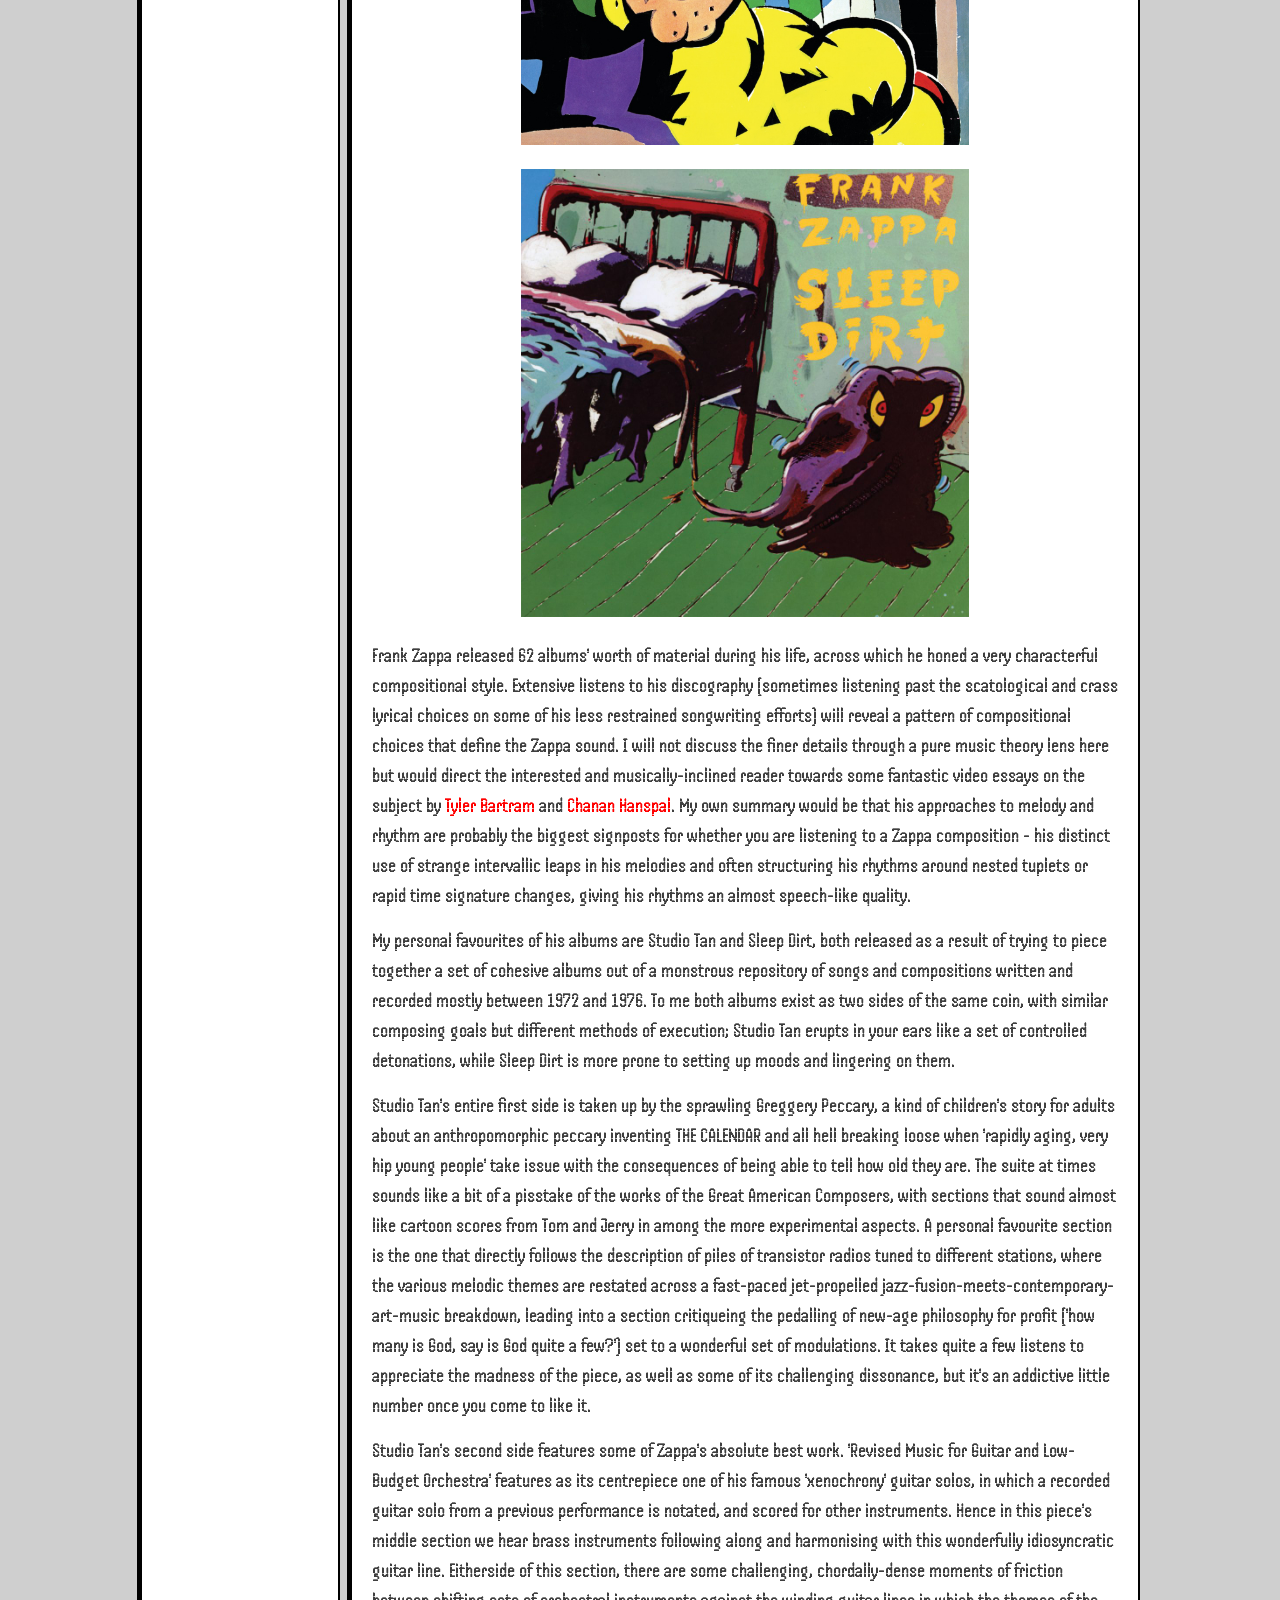
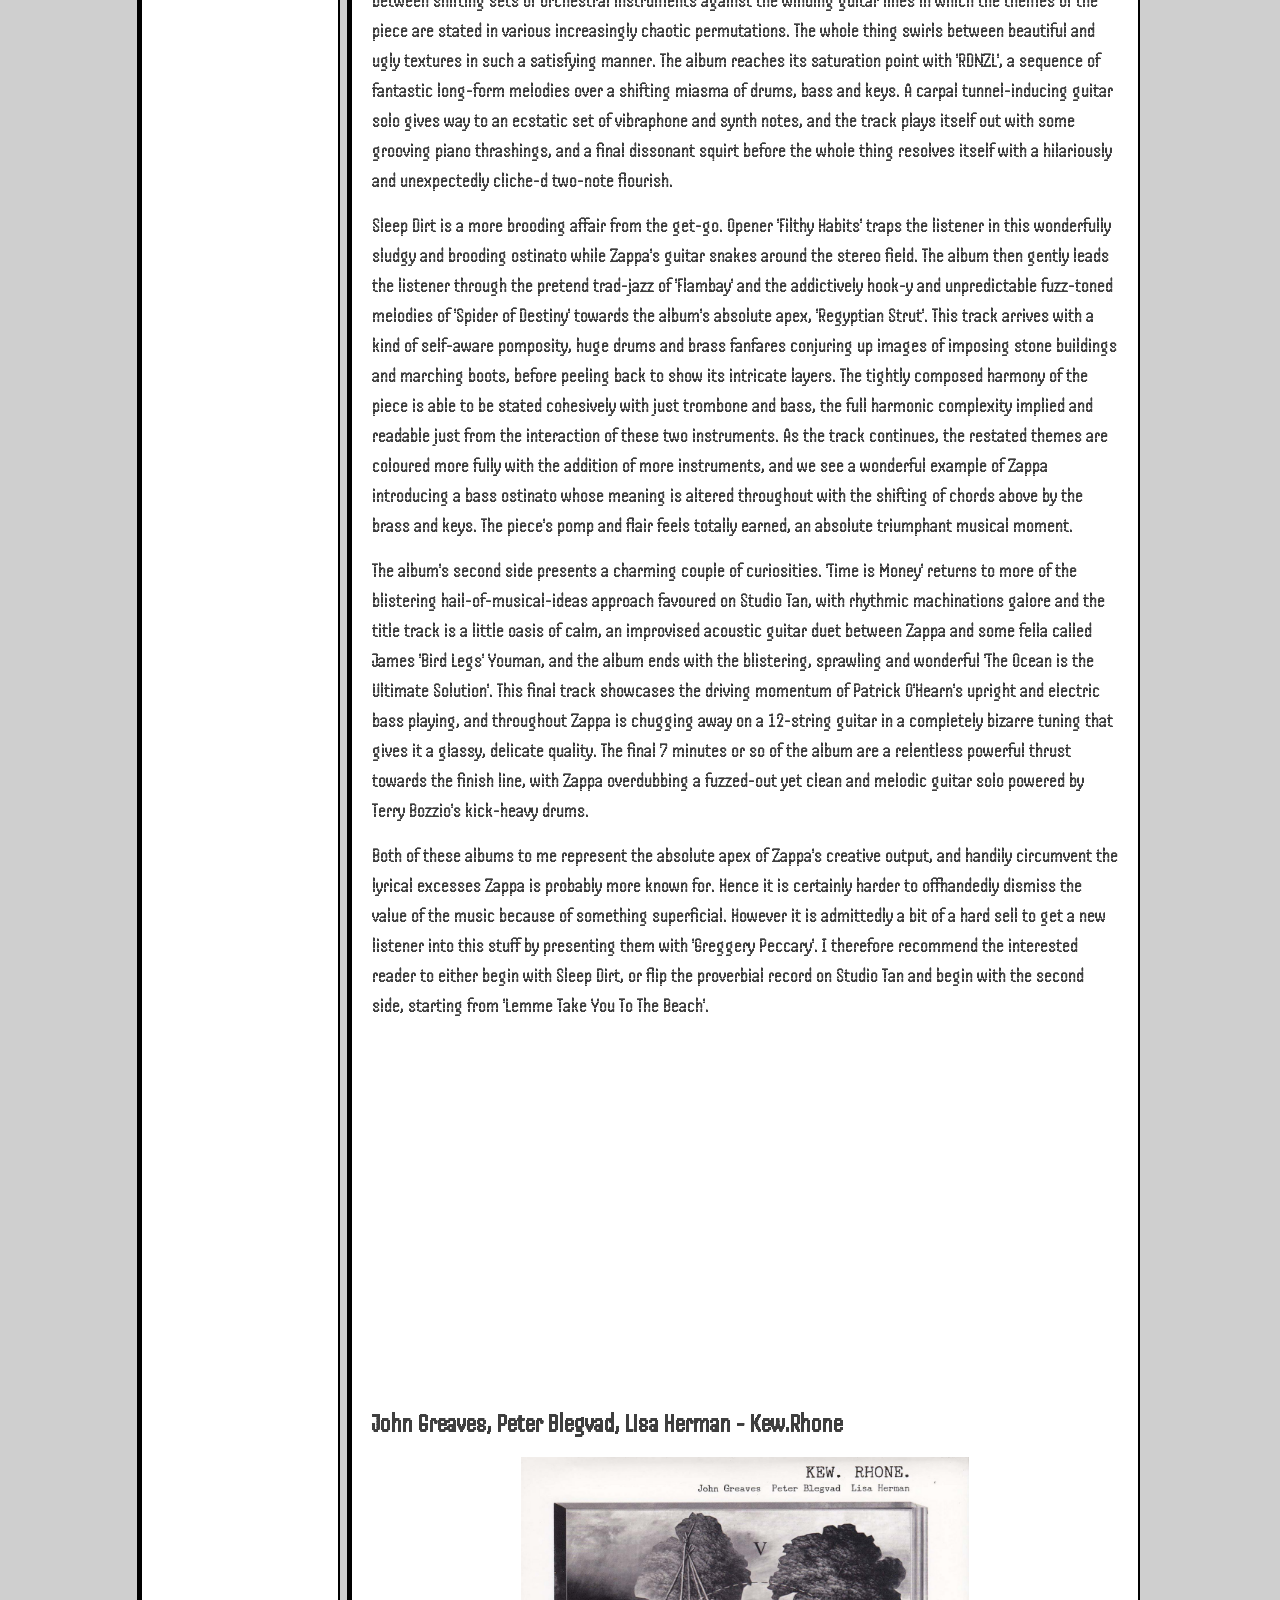
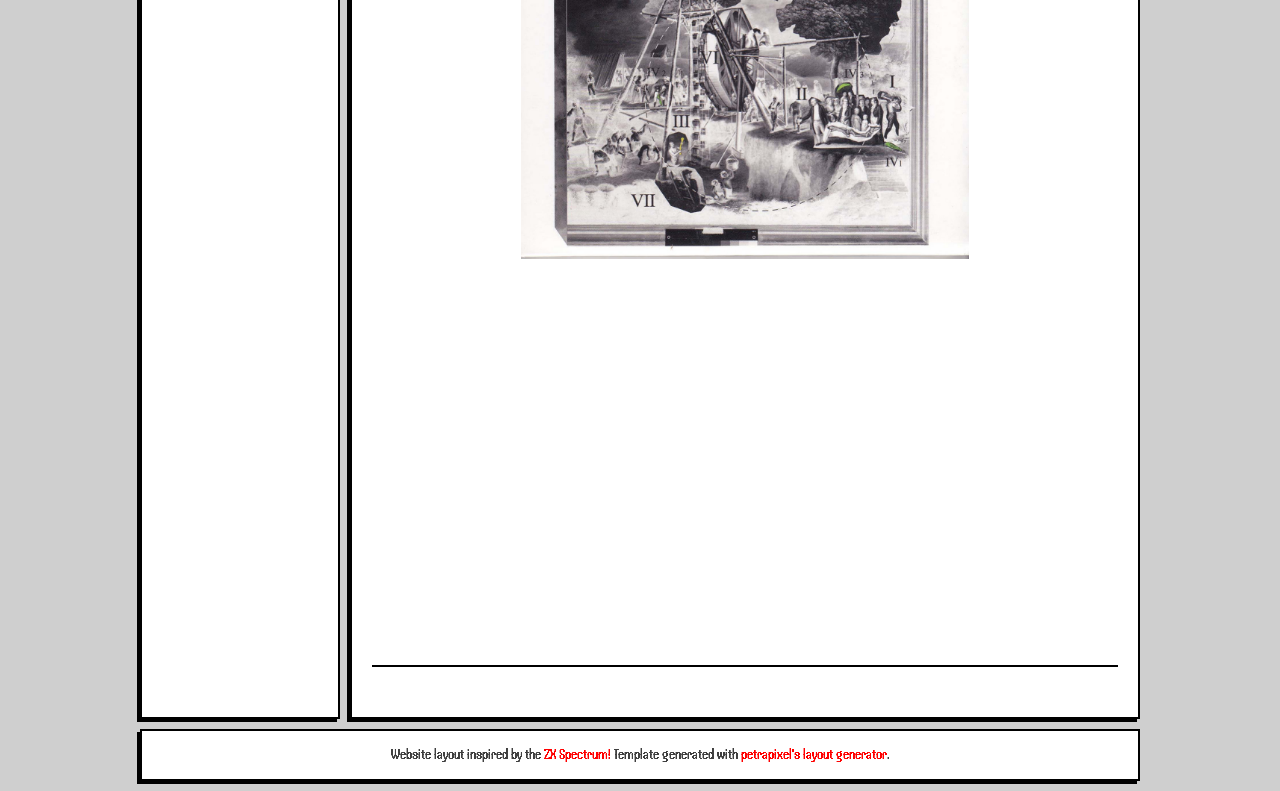
==== commit b0127b3d: "Add files via upload" ====
--- a/coolstuff.html
+++ b/coolstuff.html
@@ -52,7 +52,7 @@
         <section>
 
           <h1 style='margin-bottom:0em;margin-top:0em'>My Tastes and Recommendations</h1>
-          <p>This is MY website and I get to choose its content. So here is a little section about my artistic interests, and recommendations for the interested visitor.</p>
+          <p>This is MY website and I get to choose its content. So here is a little section about my artistic interests, and recommendations for the interested visitor. I will add to this when I feel inclined to do so. Consider it a blog or something.</p>
           <hr /> <!-- hr = horizontal rule -->
           
           <h2 style='margin-bottom:0em;margin-top:0em'>Music</h2>
@@ -67,12 +67,20 @@
           <p>Escalator Over The Hill begins with a 13-minute 'overture' that rushes through the various themes and leitmotifs, and climaxes with some ear-splitting free jazz saxophone wailing - there is an exact moment in the track at which your average listener will probably voice aloud 'oh fuck this' and abandon the album.</p> 
           <p>I have a recommendation for those who want to check this thing out, skip the first track, and begin your listening experience with the second track, 'This is Here'. From this point on, the album's 'narrative' is in full swing, essentially the story the album is attempting to tell begins here. Once the whole album has been listened to, the overture will make sense and can be incorporated into successive listens.</p>
           <p>And what exactly is the album's narrative? Well, that's for you to decide, but in my reading of it the album is about Everything/Infinity. The album starts with the sounds of its ending playing in reverse, oh and the album does not end. On the original LP record release, on the final track - 'And It's Again' - Jack Bruce intones the track's title phrase with mounting intensity until he gives way to a solemn choir singing a descending set of notes. As they resolve on the final note, the record player's needle slides into the LP's lock groove, drawing the last note of the album out forever, or until you take the needle off. More than just a gimmick, this choice to let the album functionally play out beyond the limits of what needs to be composed to fill it out reinforces its intrinsic themes of infinity, infinite recursion of events, infinite people, infinite space. And it's again, and again, and again.</p><p>Aside from the loftier aspects of the album's perceived thematic structure, when you get to know it, it's a genuine delight to listen to. You've got moments of pure shred-tastic rock excess like on 'Businessmen', some genuinely frightening avant-garde work on 'This Is Here' and particularly 'Stay Awake', and out of absolutely nowhere comes heartrending balladry on tracks such as 'Why' (featuring fucking Linda Ronstadt??) and 'Holiday in Risk'. The album has a quality often associated with inaccessibility - once you've opened your brain to it and no longer find its most difficult aspects offputting, yet another listen to the thing the whole way through becomes more and more appealing. You can experience the whole pantheon of human emotions across its 103 minute runtime, ideal for bus journeys when you're feeling introspective.</p><p>I think this is one of the most impressive and important albums ever written, and its place in history is vital given it was masterminded by a woman at the peak of her creative powers in a vastly male-dominated space. It's very important to me, and although suggesting uses of anyone else's time can be a bit presumptuous, if what I've said makes this sound interesting to you, please do check it out. And skip the first track for your first time listening to it. Check out <a href='https://ethaniverson.com/accomplishing-escalator-over-the-hill-by-carla-bley/'>this reprint of the description of the album's conception and recording penned by Bley herself</a>, it makes for fascinating reading.</p>
+          <p align=center><iframe align=center data-testid="embed-iframe" style="border-radius:12px" src="https://open.spotify.com/embed/album/4Gkvfrv2hZlF1ILyiqVe9j?utm_source=generator" width="50%" height="352" frameBorder="0" allowfullscreen="" allow="autoplay; clipboard-write; encrypted-media; fullscreen; picture-in-picture" loading="lazy"></iframe></p>
           <h3 style='margin-bottom:0em;margin-top:0em'>Frank Zappa - Studio Tan and Sleep Dirt</h3>
           <p align=center><img src='img/studiotan.jpg' style='max-width:60%;' ></p>
           <p align=center><img src='img/sleepdirt.jpg' style='max-width:60%;' ></p>
           
-          <p>Frank Zappa has released over 100 albums. Some of them even when he was alive.</p>
-          <p>This low blow aside, Frank Zappa put out 62 albums' worth of material during his life, and I've heard most of them. Zappa's style of composing, across every stylistic framework he operated in, would still appear to be one that is often imitated and never surpassed. His harmonic language has a very well-defined character, which I will not get into to a massive extent here but can recommend some fantastic video essays on the subject by <a href='https://www.youtube.com/watch?v=RD4pG9JdKcg'>Tyler Bartram</a> and <a href='https://www.youtube.com/watch?v=dNUKhi2WTmE&list=PLHY_b_lluEyxNo-NGbCzxU1FKe94ZmrUX'>Chanan Hanspal</a>. My own summary would be that his approaches to melody and rhythm are probably the biggest signposts for whether you are listening to a Zappa composition - his distinct use of strange intervallic leaps in his melodies and often structuring his rhythms around nested tuplets or rapid time signature changes, giving his rhythms an almost speech-like quality.</p><p>My personal favourites of his albums are Studio Tan and Sleep Dirt, both released as a result of trying to piece together a set of cohesive albums out of a monstrous repository of songs and compositions written and recorded mostly between 1972 and 1976. To me both albums exist as two sides of the same coin, with similar composing goals but different methods of execution; Studio Tan erupts in your ears like a set of controlled detonations, while Sleep Dirt is more prone to setting up moods and lingering on them.</p><p>Studio Tan's entire first side is taken up by the sprawling Greggery Peccary, a kind of children's story for adults about a South American pig inventing THE CALENDAR and all hell breaking loose when 'rapidly aging, very hip young people' take issue with the consequences of being able to tell how old they are. The suite sounds like a bit of a pisstake of the works of the Great American Composers, with sections that sound almost like cartoon scores from Tom and Jerry in among the more experimental aspects. Freeing himself up to get very indulgent towards the latter half of the piece, there is an excellent wind-down towards its conclusion where the various melodic themes are restated across a fast-paced jet-propelled jazz-fusion-meets-contemporary-art-music breakdown, leading into a section critiqueing the pedalling of new-age philosophy ('how many is God, say is God quite a few?') for profit set to a wonderful set of modulations. It takes quite a few listens to appreciate the madness of the piece, as well as some of its challenging dissonance, but it's an addictive little number once you come to like it.</p><p>Studio Tan's second side features some of Zappa's absolute best work. 'Revised Music for Guitar and Low-Budget Orchestra' features as its centrepiece one of his famous 'xenochrony' guitar solos, in which a recorded guitar solo from a previous performance is notated, and scored for other instruments. Hence in this piece's middle section we hear brass instruments following along and harmonising with this wonderfully idiosyncratic guitar line. Eitherside of this section, there are some challenging, chordally-dense moments of friction between shifting sets of orchestral instruments against the winding guitar lines in which the themes of the piece are stated in various increasingly chaotic permutations. The whole thing swirls between beautiful and ugly textures in such a satisfying manner. The album reaches its saturation point with 'RDNZL', a sequence of fantastic long-form melodies over a shifting miasma of drums, bass and keys. A carpal tunnel-inducing guitar solo gives way to an ecstatic set of vibraphone and synth notes, and the track plays itself out with some grooving piano thrashings, and a final dissonant squirt before the whole thing resolves itself with a hilariously and unexpectedly cliche-d two-note flourish. </p> <p>Sleep Dirt is a more brooding affair from the get-go. Opener 'Filthy Habits' traps the listener in this wonderfully sludgy and brooding ostinato while Zappa's guitar snakes around the stereo field. The album then gently leads the listener through the pretend trad-jazz of 'Flambay' and the addictively hook-y and unpredictable fuzz-toned melodies of 'Spider of Destiny' towards the album's absolute apex, 'Regyptian Strut'. This track arrives with a kind of self-aware pomposity, huge drums and brass fanfares conjuring up images of imposing stone buildings and marching boots, before peeling back to show its intricate layers. The tightly composed harmony of the piece is able to be stated cohesively with just trombone and bass, the full harmonic complexity implied and readable just from the interaction of these two instruments. As the track continues, the restated themes are coloured more fully with the addition of more instruments, and we see a wonderful example of Zappa introducing a bass ostinato whose meaning is altered throughout with the shifting of chords above by the brass and keys. The piece's pomp and flair feels totally earned, an absolute triumphant musical moment.</p> <p>The album's second side presents a charming couple of curiosities. 'Time is Money' returns to more of the blistering hail-of-musical-ideas approach favoured on Studio Tan, with rhythmic machinations galore and the title track is a little oasis of calm, an improvised acoustic guitar duet between Zappa and some fella called James 'Bird Legs' Youman, and the album ends with the blistering, sprawling and wonderful 'The Ocean is the Ultimate Solution'. This final track showcases the driving momentum of Patrick O'Hearn's upright and electric bass playing, and throughout Zappa is chugging away on a 12-string guitar in a completely bizarre tuning that gives it a glassy, delicate quality. The final 7 minutes or so of the album are a relentless powerful thrust towards the finish line, with Zappa overdubbing a fuzzed-out yet clean and melodic guitar solo powered by Terry Bozzio's kick-heavy drums.</p><p>These two albums</p>
+          
+          <p>Frank Zappa released 62 albums' worth of material during his life, across which he honed a very characterful compositional style. Extensive listens to his discography (sometimes listening past the scatological and crass lyrical choices on some of his less restrained songwriting efforts) will reveal a pattern of compositional choices that define the Zappa sound. I will not discuss the finer details through a pure music theory lens here but would direct the interested and musically-inclined reader towards some fantastic video essays on the subject by <a href='https://www.youtube.com/watch?v=RD4pG9JdKcg'>Tyler Bartram</a> and <a href='https://www.youtube.com/watch?v=dNUKhi2WTmE&list=PLHY_b_lluEyxNo-NGbCzxU1FKe94ZmrUX'>Chanan Hanspal</a>. My own summary would be that his approaches to melody and rhythm are probably the biggest signposts for whether you are listening to a Zappa composition - his distinct use of strange intervallic leaps in his melodies and often structuring his rhythms around nested tuplets or rapid time signature changes, giving his rhythms an almost speech-like quality.</p><p>My personal favourites of his albums are Studio Tan and Sleep Dirt, both released as a result of trying to piece together a set of cohesive albums out of a monstrous repository of songs and compositions written and recorded mostly between 1972 and 1976. To me both albums exist as two sides of the same coin, with similar composing goals but different methods of execution; Studio Tan erupts in your ears like a set of controlled detonations, while Sleep Dirt is more prone to setting up moods and lingering on them.</p><p>Studio Tan's entire first side is taken up by the sprawling Greggery Peccary, a kind of children's story for adults about an anthropomorphic peccary inventing THE CALENDAR and all hell breaking loose when 'rapidly aging, very hip young people' take issue with the consequences of being able to tell how old they are. The suite at times sounds like a bit of a pisstake of the works of the Great American Composers, with sections that sound almost like cartoon scores from Tom and Jerry in among the more experimental aspects. A personal favourite section is the one that directly follows the description of piles of transistor radios tuned to different stations, where the various melodic themes are restated across a fast-paced jet-propelled jazz-fusion-meets-contemporary-art-music breakdown, leading into a section critiqueing the pedalling of new-age philosophy for profit ('how many is God, say is God quite a few?') set to a wonderful set of modulations. It takes quite a few listens to appreciate the madness of the piece, as well as some of its challenging dissonance, but it's an addictive little number once you come to like it.</p><p>Studio Tan's second side features some of Zappa's absolute best work. 'Revised Music for Guitar and Low-Budget Orchestra' features as its centrepiece one of his famous 'xenochrony' guitar solos, in which a recorded guitar solo from a previous performance is notated, and scored for other instruments. Hence in this piece's middle section we hear brass instruments following along and harmonising with this wonderfully idiosyncratic guitar line. Eitherside of this section, there are some challenging, chordally-dense moments of friction between shifting sets of orchestral instruments against the winding guitar lines in which the themes of the piece are stated in various increasingly chaotic permutations. The whole thing swirls between beautiful and ugly textures in such a satisfying manner. The album reaches its saturation point with 'RDNZL', a sequence of fantastic long-form melodies over a shifting miasma of drums, bass and keys. A carpal tunnel-inducing guitar solo gives way to an ecstatic set of vibraphone and synth notes, and the track plays itself out with some grooving piano thrashings, and a final dissonant squirt before the whole thing resolves itself with a hilariously and unexpectedly cliche-d two-note flourish. </p> <p>Sleep Dirt is a more brooding affair from the get-go. Opener 'Filthy Habits' traps the listener in this wonderfully sludgy and brooding ostinato while Zappa's guitar snakes around the stereo field. The album then gently leads the listener through the pretend trad-jazz of 'Flambay' and the addictively hook-y and unpredictable fuzz-toned melodies of 'Spider of Destiny' towards the album's absolute apex, 'Regyptian Strut'. This track arrives with a kind of self-aware pomposity, huge drums and brass fanfares conjuring up images of imposing stone buildings and marching boots, before peeling back to show its intricate layers. The tightly composed harmony of the piece is able to be stated cohesively with just trombone and bass, the full harmonic complexity implied and readable just from the interaction of these two instruments. As the track continues, the restated themes are coloured more fully with the addition of more instruments, and we see a wonderful example of Zappa introducing a bass ostinato whose meaning is altered throughout with the shifting of chords above by the brass and keys. The piece's pomp and flair feels totally earned, an absolute triumphant musical moment.</p> <p>The album's second side presents a charming couple of curiosities. 'Time is Money' returns to more of the blistering hail-of-musical-ideas approach favoured on Studio Tan, with rhythmic machinations galore and the title track is a little oasis of calm, an improvised acoustic guitar duet between Zappa and some fella called James 'Bird Legs' Youman, and the album ends with the blistering, sprawling and wonderful 'The Ocean is the Ultimate Solution'. This final track showcases the driving momentum of Patrick O'Hearn's upright and electric bass playing, and throughout Zappa is chugging away on a 12-string guitar in a completely bizarre tuning that gives it a glassy, delicate quality. The final 7 minutes or so of the album are a relentless powerful thrust towards the finish line, with Zappa overdubbing a fuzzed-out yet clean and melodic guitar solo powered by Terry Bozzio's kick-heavy drums.</p><p>Both of these albums to me represent the absolute apex of Zappa's creative output, and handily circumvent the lyrical excesses Zappa is probably more known for. Hence it is certainly harder to offhandedly dismiss the value of the music because of something superficial. However it is admittedly a bit of a hard sell to get a new listener into this stuff by presenting them with 'Greggery Peccary'. I therefore recommend the interested reader to either begin with Sleep Dirt, or flip the proverbial record on Studio Tan and begin with the second side, starting from 'Lemme Take You To The Beach'.</p><p align=center><iframe align=center data-testid="embed-iframe" style="border-radius:12px" src="https://open.spotify.com/embed/album/5IenBjaT1AJUPg75Q3TIVp?utm_source=generator" width="49%" height="352" frameBorder="0" allowfullscreen="" allow="autoplay; clipboard-write; encrypted-media; fullscreen; picture-in-picture" loading="lazy"></iframe> <iframe align=center data-testid="embed-iframe" style="border-radius:12px" src="https://open.spotify.com/embed/album/0GHIaJPwdCVCoA3pPOXSje?utm_source=generator" width="49%" height="352" frameBorder="0" allowfullscreen="" allow="autoplay; clipboard-write; encrypted-media; fullscreen; picture-in-picture" loading="lazy"></iframe></p>
+          
+          <h3 style='margin-bottom:0em;margin-top:0em'>John Greaves, Peter Blegvad, Lisa Herman - Kew.Rhone</h3>
+          <p align=center><img src='img/kewrhone.jpg' style='max-width:60%;' ></p>
+          
+          
+          
+          <p align=center><iframe align=center data-testid="embed-iframe" style="border-radius:12px" src="https://open.spotify.com/embed/album/2PHabGTGLDCTdHbb22g2kA?utm_source=generator" width="50%" height="352" frameBorder="0" allowfullscreen="" allow="autoplay; clipboard-write; encrypted-media; fullscreen; picture-in-picture" loading="lazy"></iframe></p>
           <hr /> <!-- hr = horizontal rule -->
 
           
